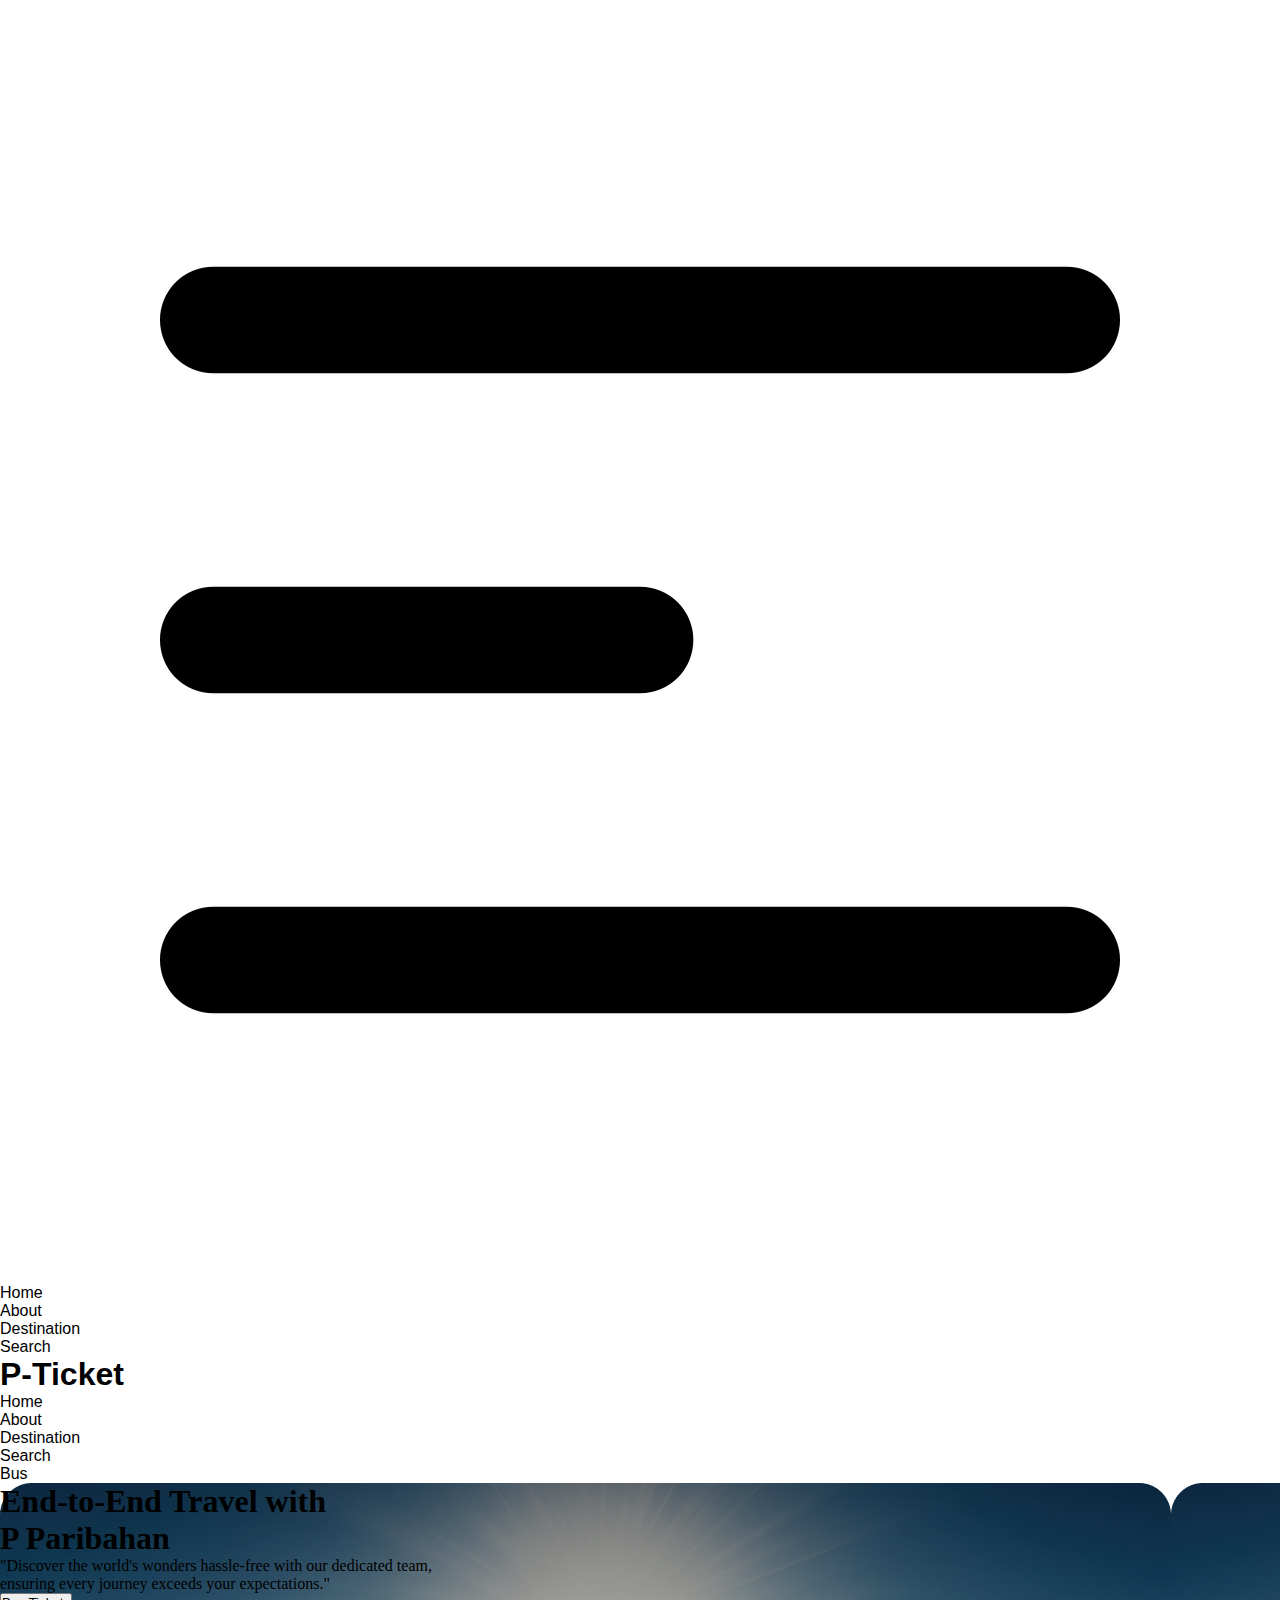
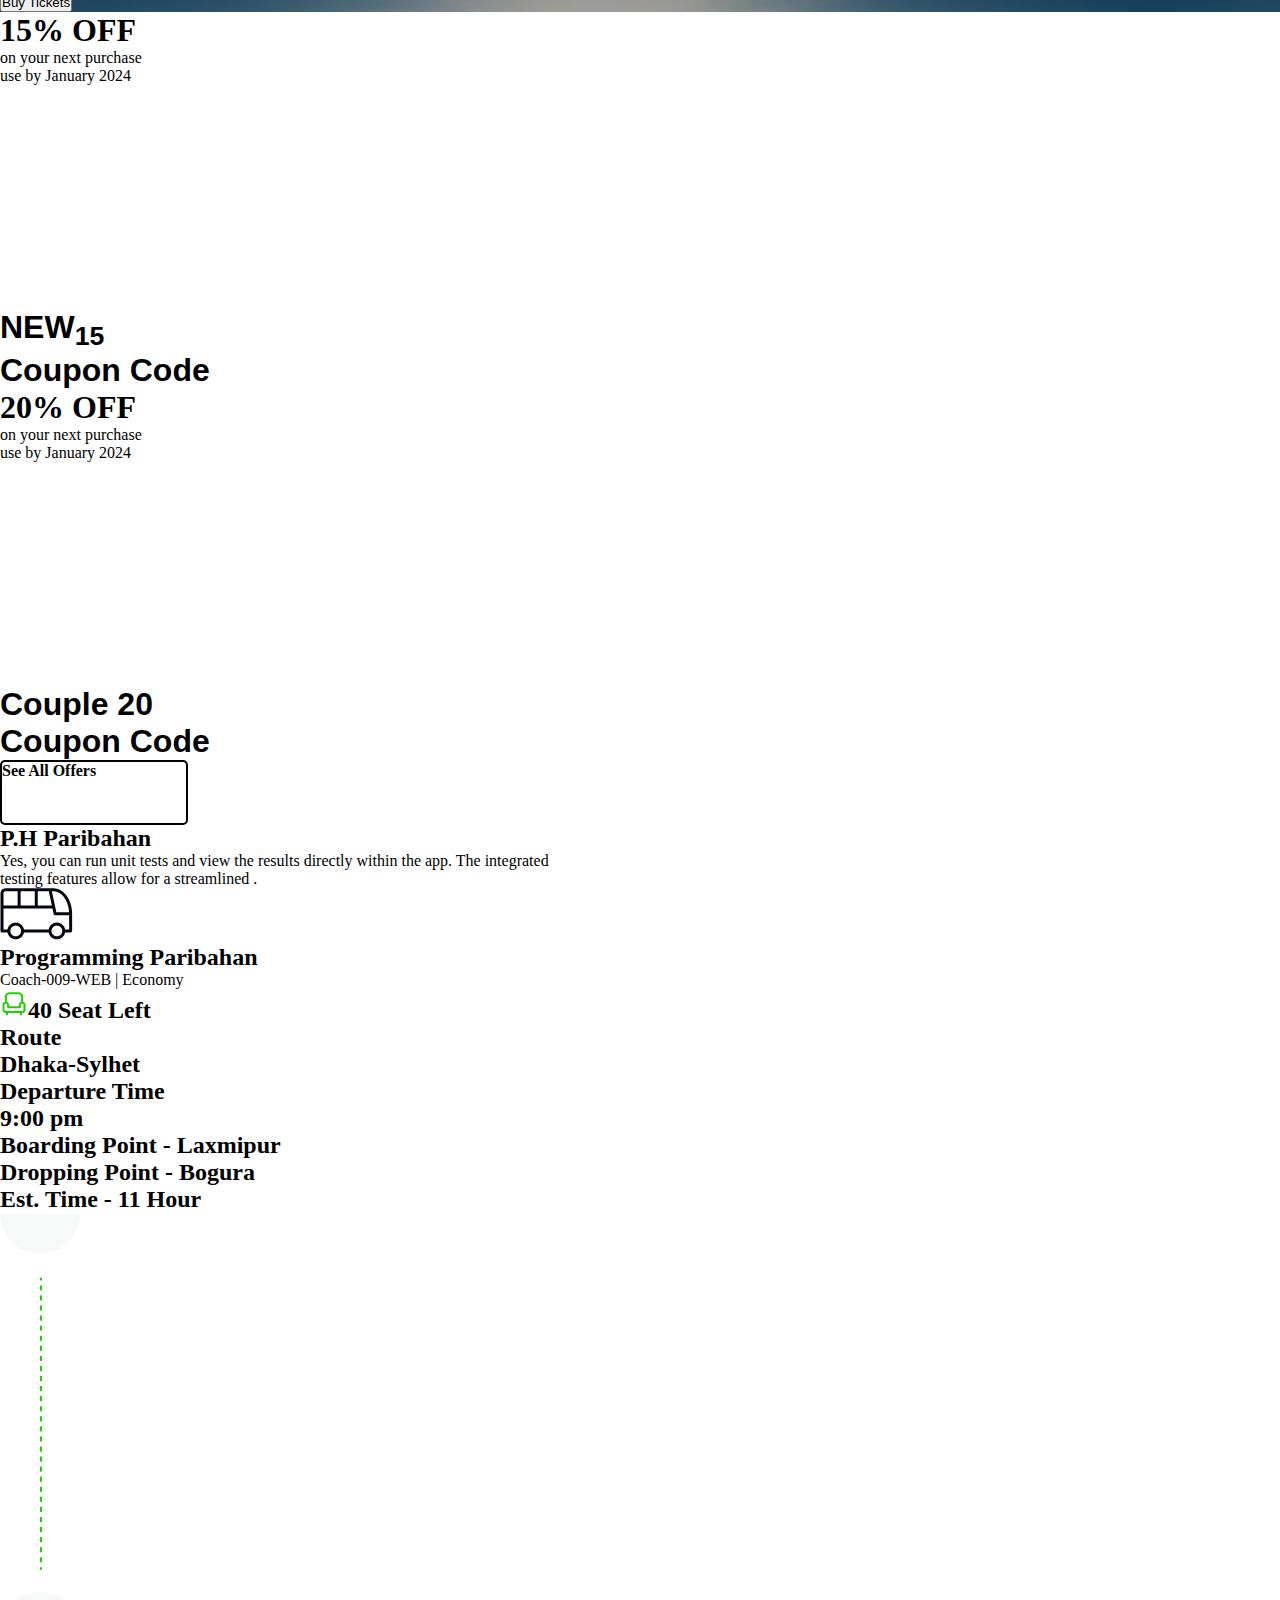
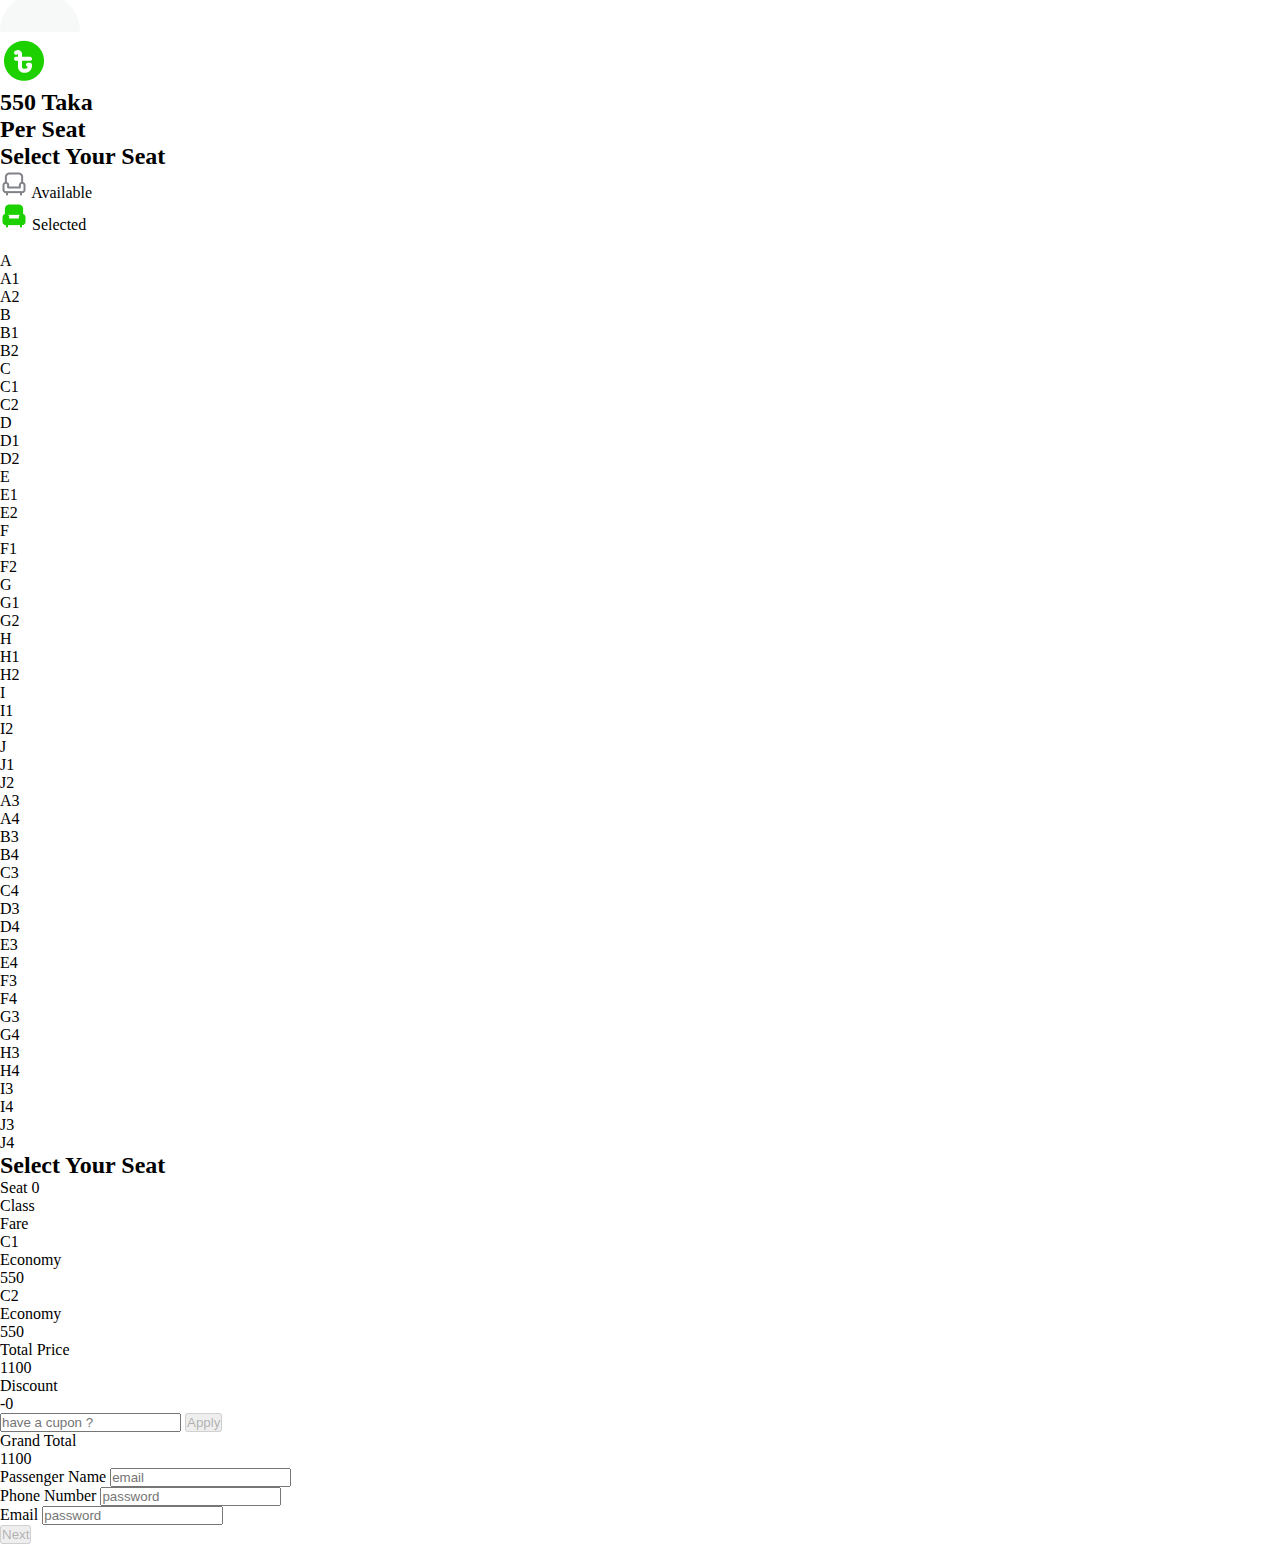
==== index.html @ 82c03786 "hedar and main section complete" ====
<!DOCTYPE html>
<html lang="en">
<head>
    <meta charset="UTF-8">
    <meta name="viewport" content="width=device-width, initial-scale=1.0">
    <title>Document</title>
    <!--daisy khalamma r tailwind css-->
    <link href="https://cdn.jsdelivr.net/npm/daisyui@4.7.2/dist/full.min.css" rel="stylesheet" type="text/css" />
    <script src="https://cdn.tailwindcss.com"></script>
    <!--Css link-->
    <link rel="stylesheet" href="styles/styles.css">
</head>
<body>
      <!--navbar-->
    <header class="container mx-auto px-14">
      <nav>
          <div class="navbar sm:mt-4 lg:mt-4 z-10 font-raleway ">
              <div class="flex-1">
                  <div class="dropdown">
                      <div tabindex="0" role="button" class="btn btn-ghost lg:hidden">
                          <svg xmlns="http://www.w3.org/2000/svg" class="h-5 w-5" fill="none" viewBox="0 0 24 24"
                              stroke="currentColor">
                              <path stroke-linecap="round" stroke-linejoin="round" stroke-width="2"
                                  d="M4 6h16M4 12h8m-8 6h16" />
                          </svg>
                      </div>
                      <ul tabindex="0"
                          class="menu menu-sm dropdown-content mt-3 z-[1] p-2 shadow  rounded-box w-52  text-base flex justify-center items-center ">
                          <li><a class="text-text-red">Home</a> </li>
                          <li><a>About</a></li>
                          <li><a>Destination</a></li>
                          <li><a>Search</a></li>
                      </ul>
                  </div>
                  <h1 class=" text-2xl lg:text-4xl font-extrabold text-[#030712] ">P-Ticket</h1>

              </div>
              <div class="navbar-center hidden lg:flex justify-between items-cente flex-1">

                  <ul class="menu menu-horizontal px-1 text-base text-[#030712B3] ">
                      <li><a>Home</a> </li>
                      <li><a>About</a></li>
                      <li><a>Destination</a></li>
                      <li><a>Search</a></li>
                  </ul>
              </div>
              <div
                  class="justify-center min-w-32 min-h-6 bg-[#1DD1001A] rounded-xl text-[#1DD100] h-10  flex font-bold  space-x-4 border">
                  <p class=" ">Bus</p>
                  <p><i class="fa-solid fa-bus"></i></p>
              </div>
          </div>
      </nav>
  </header>
  <!-- Navbar End -->
    <!-- banner section start -->
    <section class="banner-container container mx-auto px-10 py-5 mb-5">
        <div class="hero min-h-screen rounded-3xl" style="background-image: url(images/banner.png);">
            <div class=" bg-opacity-60"></div>
            <div class="hero-content text-center text-neutral-content">
                <div class=" space-y-4 text-[#FFFFFF] ">
                    <h1 class="mb-5 text-6xl font-extrabold ">End-to-End Travel with
                        <br>
                        <span class="text-[#1DD100]">P Paribahan</span>
                    </h1>
                    <p class="mb-5">"Discover the world's wonders hassle-free with our dedicated team, <br>ensuring
                        every journey exceeds your expectations."</p>
                    <button class="btn px-5  font-bold text-[#030712] text-xl border-none bg-[#1DD100] ">Buy Tickets</button>
                </div>
            </div>
        </div>

    </section>
    <!-- banner section end -->
    <section class="flex flex-row justify-center items-center container mx-auto px-10 py-5 mb-5 gap-6">
        <!-- Best offers start-->
        <div class="flex flex-1  justify-center items-center rounded-3xl bg-[#FFBF0F] ">
            <div class=".font-inter text-start p-3 m-3 items-center">
                <h1 class="text-[#030712CC] font-black text-4xl">15% OFF </h1>
                <p class="font-semibold text-xl text-[#030712CC]">on your next purchase <br>
                </p>
                <p><span class="text-[#03071280] font-medium ">use by January 2024</span></p>
            </div>
            <img src="images/cupon-devider.png" alt="">

            <div class="font-raleway justify-center items-center ">
                <h1 class="font-bold text-3xl text-[#030712]">NEW<sub>15</sub> <br>
                    <span class="text-[#03071266] text-2xl font-medium ">Coupon Code</span></h1>
            </div>
        </div>
        <!-- second div -->
        <div class="flex flex-1  justify-center items-center rounded-3xl bg-[#F78C9C] ">
            <div class=".font-inter text-start p-3 m-3 items-center">
                <h1 class="text-[#030712CC] font-black text-4xl">20% OFF </h1>
                <p class="font-semibold text-xl text-[#030712CC]">on your next purchase <br>
                </p>
                <p><span class="text-[#03071280] font-medium ">use by January 2024</span></p>
            </div>
            <img src="images/cupon-devider.png" alt="">

            <div class="font-raleway justify-center items-center ">
                <h1 class="font-bold text-3xl text-[#030712]">Couple 20<br>
                    <span class="text-[#03071266] text-2xl font-medium ">Coupon Code</span></h1>
            </div>
        </div>
       <!-- Best offers end-->
    </section>
    <div class="Button-type m-auto border-[#1DD100]">
        <h4 class="flex mt-5 text-1xl text-green-500 font-bold justify-center items-center">See All Offers</h4>
    </div>
    <main class=" mx-auto w-[1440px] h-[2208px] bg-[#F7F8F8]">
        <div class="">
            <h2 class="font-bold text-2xl text-center ">P.H Paribahan</h2>
            <p class="text-[#6a6b6f] text-center">Yes, you can run unit tests and view the results directly within the app. The integrated <br> testing features allow for a streamlined .</p>
        </div>
         <!-- seat info -->
      <div
      class="w-11/12 mx-auto bg-white rounded-lg grid grid-cols-12 items-center"
    >
      <div class="col-span-9 p-5">
        <div
          class="bus-info-container flex justify-between items-center mb-5"
        >
          <div class="bus-name flex gap-5">
            <div class="logo">
              <img src="./images/bus-logo.png" alt="" />
            </div>
            <div class="bus-info">
              <h2 class="text-2xl font-bold">Programming Paribahan</h2>
              <p class="text-sm">Coach-009-WEB | Economy</p>
            </div>
          </div>

          <div class="seat-info">
            <h2
              class="flex items-center gap-1 bg-green-100 px-3 py-1 rounded-lg text-green-500"
            >
              <img src="./images/seat-green.png" alt="" /><span
                id="seat-available"
                >40</span
              >
              Seat Left
            </h2>
          </div>
        </div>

        <div class="destination-info bg-base-200 rounded-lg p-5">
          <div
            class="route flex justify-between border-dashed py-3 border-b-2 border-gray-200"
          >
            <h2>Route</h2>
            <h2 class="font-semibold">Dhaka-Sylhet</h2>
          </div>
          <div
            class="departure flex justify-between border-dashed py-3 border-b-2 border-gray-200"
          >
            <h2>Departure Time</h2>
            <h2 class="font-semibold">9:00 pm</h2>
          </div>
          <div class="summery flex justify-between py-3 gap-10 text-center">
            <h2 class="bg-gray-200 p-3 rounded-lg flex-1">
              Boarding Point - Laxmipur
            </h2>
            <h2 class="bg-gray-200 p-3 rounded-lg flex-1">
              Dropping Point - Bogura
            </h2>
            <h2 class="bg-gray-200 p-3 rounded-lg flex-1">
              Est. Time - 11 Hour
            </h2>
          </div>
        </div>
      </div>
      <div>
        <img
          class="h-auto max-w-[100px]"
          src="./images/info-devider.png"
          alt=""
        />
      </div>
      <div class="col-span-2 space-y-2">
        <div class="fare-img">
          <img src="./images/fare.png" alt="" />
        </div>
        <h2 class="text-2xl font-bold">550 Taka</h2>
        <h2 class="">Per Seat</h2>
      </div>
    </div>

    <div
      class="seat-interface w-11/12 bg-white rounded-lg mx-auto min-h-screen p-5"
    >
      <div class="grid grid-cols-12">
        <div class="col-span-7 border-dashed border-e-2 pe-5">
          <h2 class="text-2xl font-semibold mb-3">Select Your Seat</h2>
          <div
            class="indication flex mb-3 justify-between py-3 border-dashed border-t-2 border-b-2"
          >
            <div class="flex gap-5 items-center">
              <img src="./images/seat-gray.png" alt="" />
              <span>Available</span>
            </div>
            <div class="flex gap-5 items-center">
              <img src="./images/seat-green-filled.png" alt="" />
              <span class="text-xl text-green-500 font-medium">Selected</span>
            </div>
          </div>
          <div class="wheel text-right mb-3">
            <div class="btn bg-slate-300 px-10 ml-auto">
              <img
                src="https://img.icons8.com/?size=48&id=93752&format=png"
                class="w-5"
                alt=""
              />
            </div>
          </div>

          <div class="interface grid grid-cols-2 gap-5"></div>
          <div id="seats" class="flex justify-between">
            <div class="grid grid-cols-3 gap-5">
              <div id="A1" class="text-gray-500 px-10">A</div>
              <div id="A1" class="text-gray-500 btn px-10">A1</div>
              <div id="A2" class="text-gray-500 btn px-10">A2</div>
              <div id="B1" class="text-gray-500 px-10">B</div>
              <div id="B1" class="text-gray-500 btn px-10">B1</div>
              <div id="B2" class="text-gray-500 btn px-10">B2</div>
              <div id="C1" class="text-gray-500 px-10">C</div>
              <div id="C1" class="text-gray-500 btn px-10">C1</div>
              <div id="C2" class="text-gray-500 btn px-10">C2</div>
              <div id="D1" class="text-gray-500 px-10">D</div>
              <div id="D1" class="text-gray-500 btn px-10">D1</div>
              <div id="D2" class="text-gray-500 btn px-10">D2</div>
              <div id="E1" class="text-gray-500 px-10">E</div>
              <div id="E1" class="text-white bg-green-500 btn px-10">E1</div>
              <div id="E2" class="text-gray-500 btn px-10">E2</div>
              <div id="F1" class="text-gray-500 px-10">F</div>
              <div id="F1" class="text-gray-500 btn px-10">F1</div>
              <div id="F2" class="text-gray-500 btn px-10">F2</div>
              <div id="G1" class="text-gray-500 px-10">G</div>
              <div id="G1" class="text-gray-500 btn px-10">G1</div>
              <div id="G2" class="text-white bg-green-500 btn px-10">G2</div>
              <div id="H1" class="text-gray-500 px-10">H</div>
              <div id="H1" class="text-gray-500 btn px-10">H1</div>
              <div id="H2" class="text-gray-500 btn px-10">H2</div>
              <div id="I1" class="text-gray-500 px-10">I</div>
              <div id="I1" class="text-gray-500 btn px-10">I1</div>
              <div id="I2" class="text-gray-500 btn px-10">I2</div>
              <div id="J1" class="text-gray-500 px-10">J</div>
              <div id="J1" class="text-gray-500 btn px-10">J1</div>
              <div id="J2" class="text-gray-500 btn px-10">J2</div>
            </div>
            <div class="grid grid-cols-2 gap-5">
              <div id="A3" class="text-gray-500 btn px-10">A3</div>
              <div id="A4" class="text-gray-500 btn px-10">A4</div>
              <div id="B3" class="text-gray-500 btn px-10">B3</div>
              <div id="B4" class="text-gray-500 btn px-10">B4</div>
              <div id="C3" class="text-gray-500 btn px-10">C3</div>
              <div id="C4" class="text-gray-500 btn px-10">C4</div>
              <div id="D3" class="text-white bg-green-500 btn px-10">D3</div>
              <div id="D4" class="text-gray-500 btn px-10">D4</div>
              <div id="E3" class="text-gray-500 btn px-10">E3</div>
              <div id="E4" class="text-gray-500 btn px-10">E4</div>
              <div id="F3" class="text-gray-500 btn px-10">F3</div>
              <div id="F4" class="text-gray-500 btn px-10">F4</div>
              <div id="G3" class="text-gray-500 btn px-10">G3</div>
              <div id="G4" class="text-gray-500 btn px-10">G4</div>
              <div id="H3" class="text-gray-500 btn px-10">H3</div>
              <div id="H4" class="text-gray-500 btn px-10">H4</div>
              <div id="I3" class="text-gray-500 btn px-10">I3</div>
              <div id="I4" class="text-gray-500 btn px-10">I4</div>
              <div id="J3" class="text-gray-500 btn px-10">J3</div>
              <div id="J4" class="text-gray-500 btn px-10">J4</div>
            </div>
          </div>
        </div>
        <div class="col-span-5 p-5">
          <h2 class="text-2xl font-semibold mb-3">Select Your Seat</h2>

          <div
            id="booking-info"
            class="ticket-info bg-gray-100 p-5 rounded-lg space-y-3"
          >
            <div class="flex border-dashed border-b-2 py-3">
              <p class="flex-1 text-lg font-medium">
                Seat
                <span class="badge bg-green-500 text-white badge-sm">0</span>
              </p>
              <p class="flex-1 text-lg font-medium">Class</p>
              <p class="text-right text-lg font-medium">Fare</p>
            </div>
            <!-- dynamic items will be added here  -->
            <div class="flex justify-between">
              <p>C1</p>
              <p>Economy</p>
              <p>550</p>
            </div>
            <div class="flex justify-between">
              <p>C2</p>
              <p>Economy</p>
              <p>550</p>
            </div>
            <!-- total price  -->
            <div class="flex justify-between border-t-2 border-dashed">
              <p class="font-semibold">Total Price</p>
              <p class="text-lg font-medium">1100</p>
            </div>
            <div class="flex hidden text-sm text-red-500 justify-between">
              <p class="font-semibold">Discount</p>
              <p>-0</p>
            </div>
            <div class="relative">
              <input
                class="w-full px-4 py-3 outline-none rounded-lg"
                type="text"
                placeholder="have a cupon ?"
              />
              <button
                disabled
                class="btn absolute right-2 top-2 bg-green-500 btn-sm"
              >
                Apply
              </button>
            </div>

            <div class="flex justify-between border-t-2 border-dashed">
              <p class="font-semibold">Grand Total</p>
              <p class="text-lg font-medium">1100</p>
            </div>
          </div>

          <div class="form my-3 space-y-5">
            <div class="form-control">
              <label class="label">
                <span class="label-text text-lg font-medium">Passenger Name</span>
              </label>
              <input
                type="email"
                placeholder="email"
                class="input input-bordered"
                required
              />
            </div>
            <div class="form-control">
              <label class="label">
                <span class="label-text text-lg font-medium">Phone Number</span>
              </label>
              <input
                type="text"
                placeholder="password"
                class="input input-bordered"
                required
              />
              <div class="form-control">
                <label class="label">
                  <span class="label-text text-lg font-medium">Email</span>
                </label>
                <input
                  type="text"
                  placeholder="password"
                  class="input input-bordered"
                  required
                />
              </div>
              <div class="form-control mt-6">
                <button disabled class="btn bg-green-500 text-lg font-medium">
                  Next
                </button>
              </div>
            </div>
          </div>
        </div>
      </div>
    </div>
  </section>
    </main>
   

     
       
    
</body>
</html>
---- styles/styles.css ----
* {
    margin: 0;
    padding: 0;
    box-sizing: border-box;
    
}

/* Raleway google font */


@import url('https://fonts.googleapis.com/css2?family=Raleway:ital,wght@0,100..900;1,100..900&display=swap');

.font-raleway{
    font-family: "Raleway", sans-serif;
}



 /* inter  google font */
 
@import url('https://fonts.googleapis.com/css2?family=Inter:wght@100..900&display=swap');

.font-inter{
    font-family: "Inter", sans-serif;
}

.Button-type{
    border: 2px solid;
    width: 188px;
    height: 65px;
    border-radius: 5px;
}
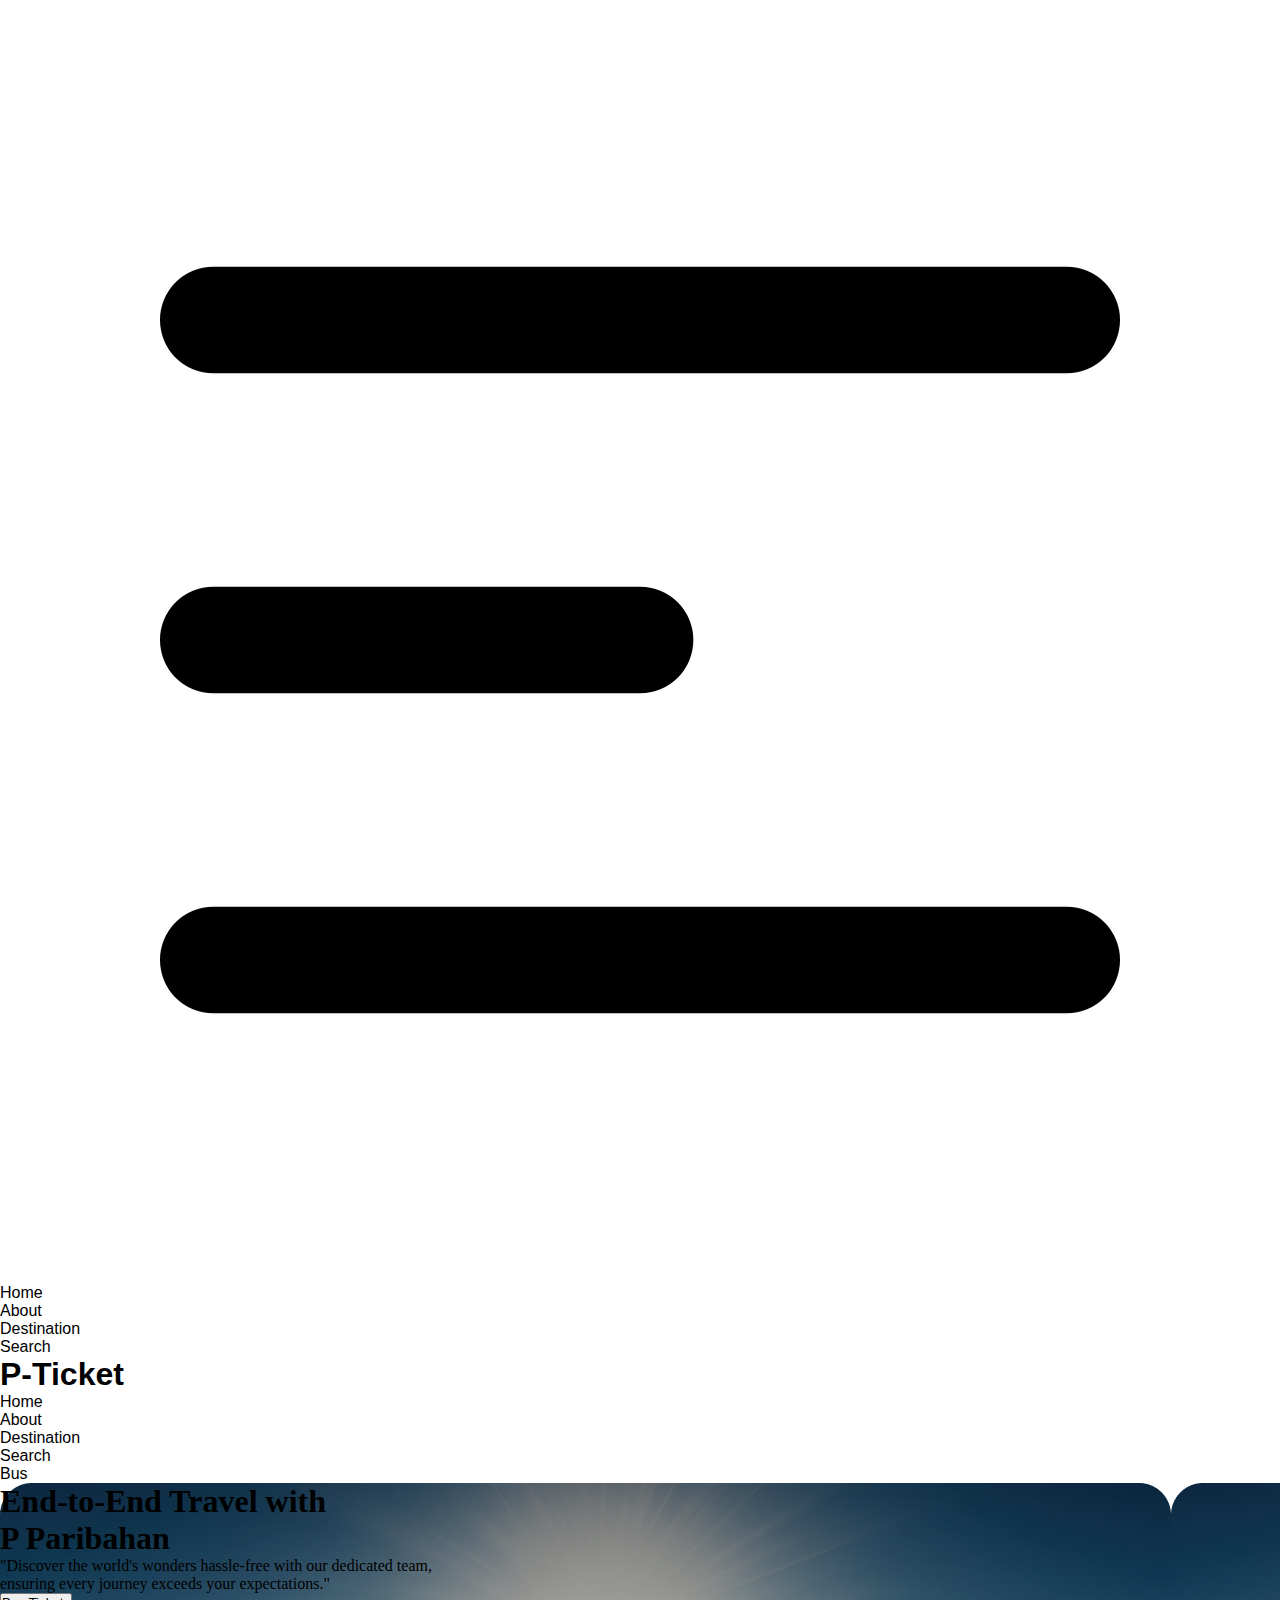
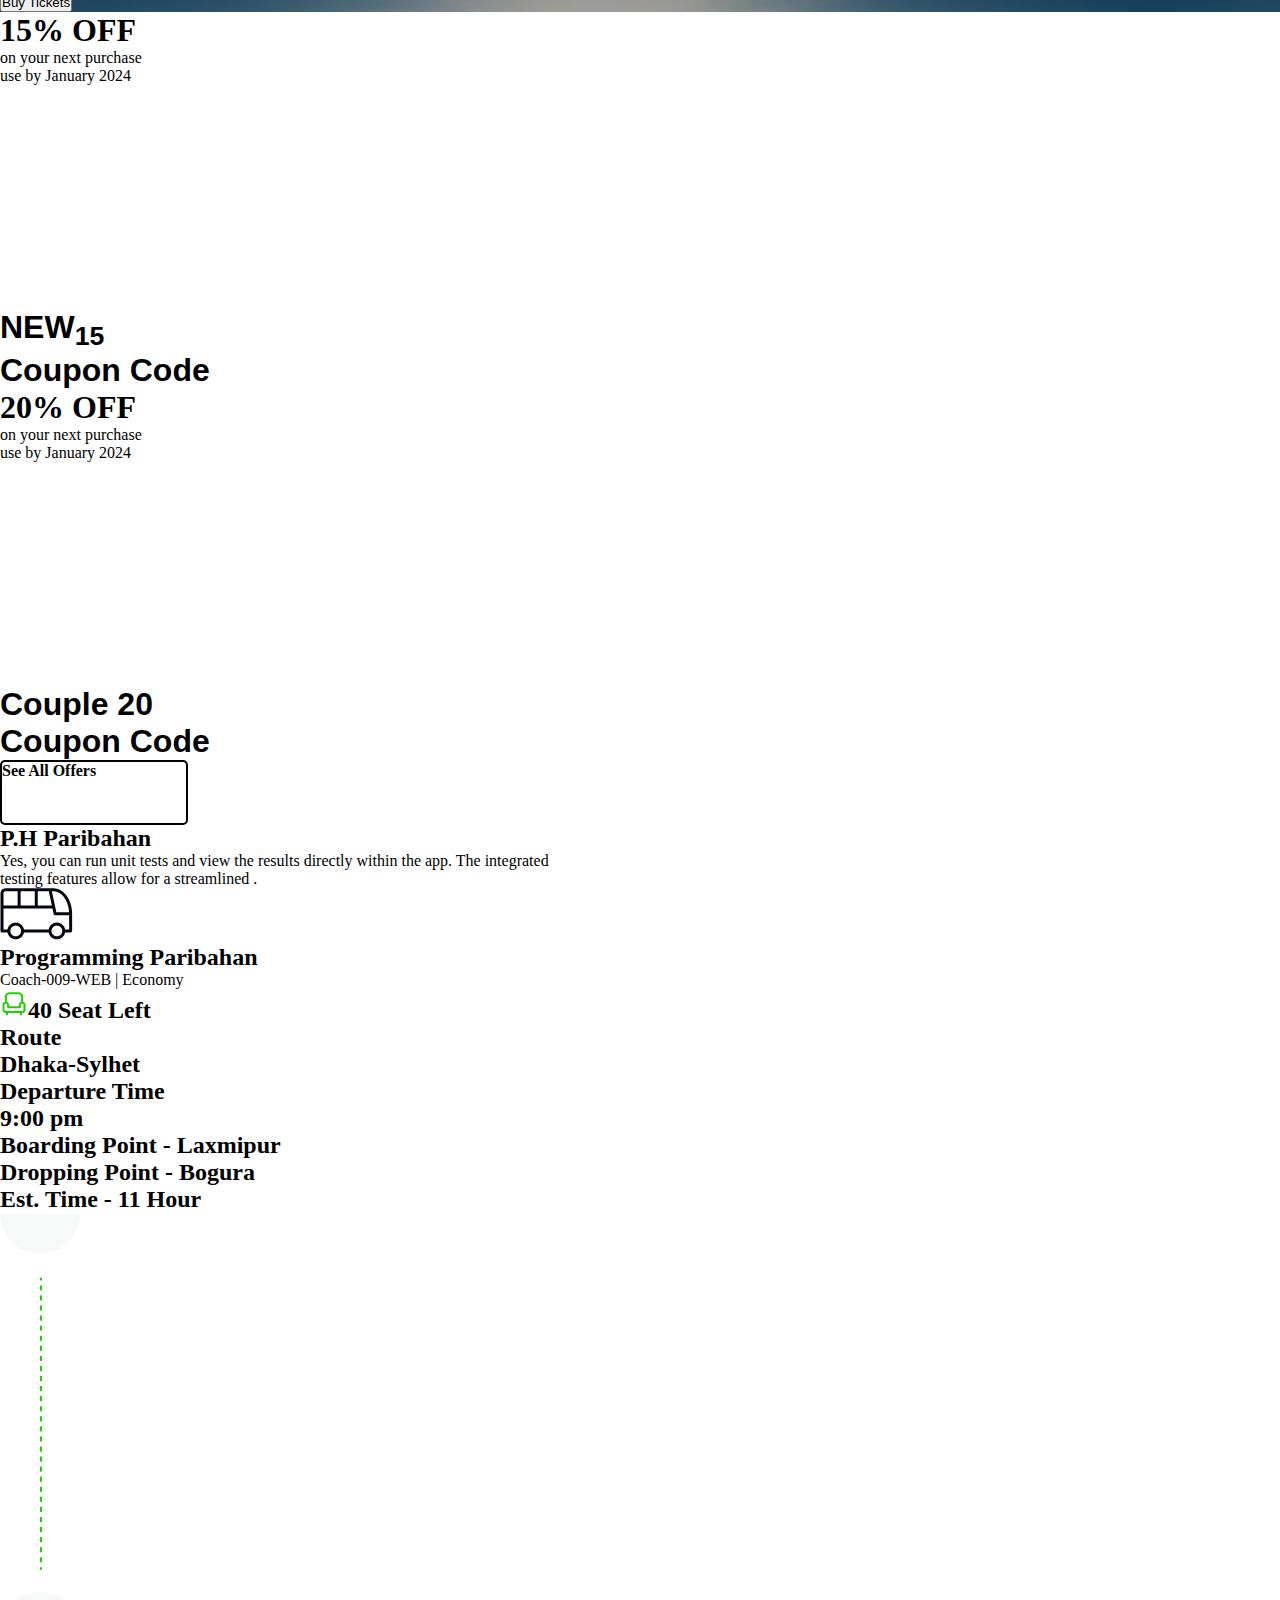
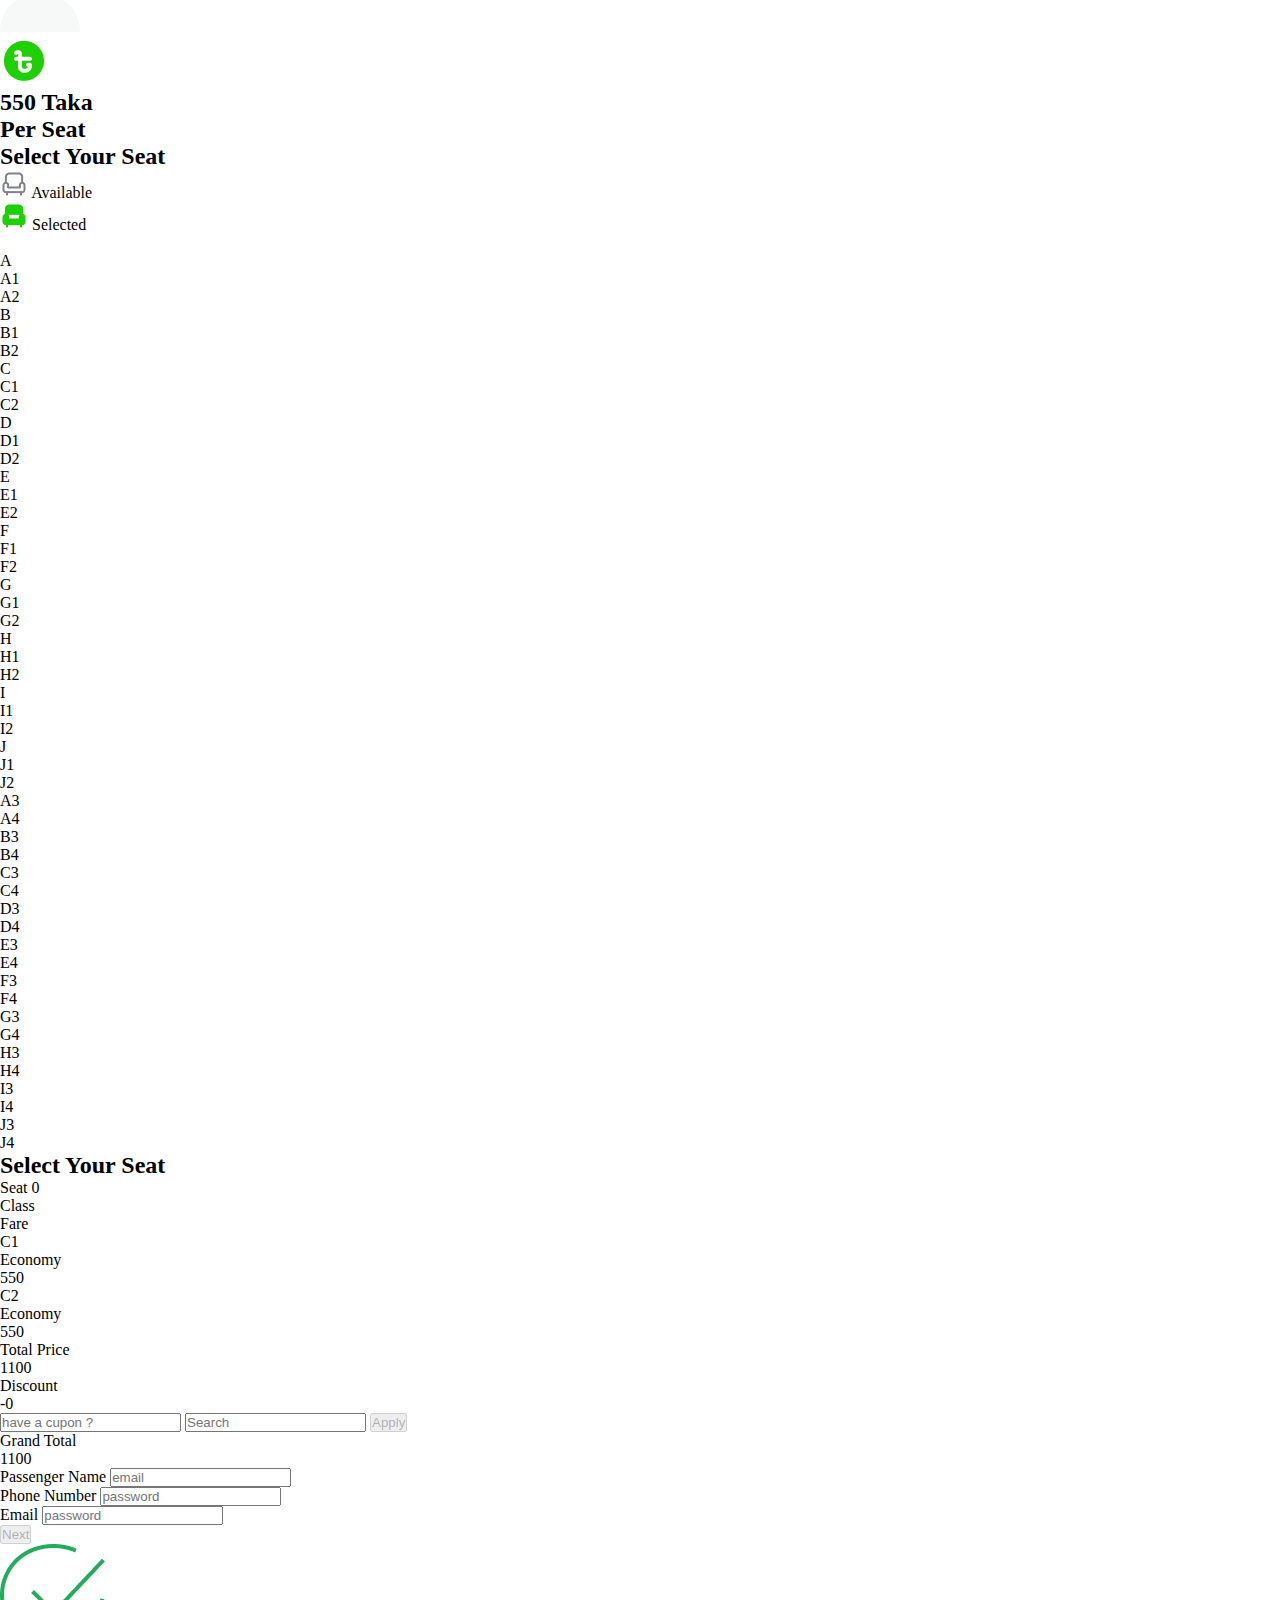
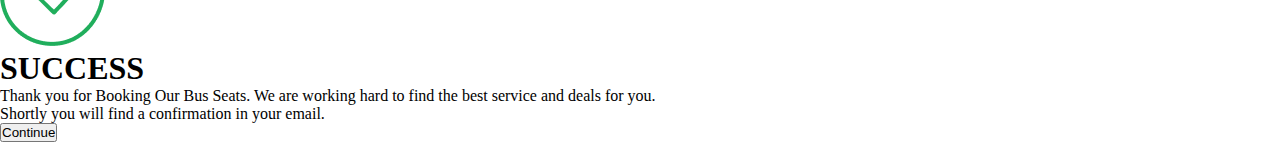
==== commit a56dbe66: "complete full Html" ====
--- a/index.html
+++ b/index.html
@@ -108,7 +108,7 @@
     <div class="Button-type m-auto border-[#1DD100]">
         <h4 class="flex mt-5 text-1xl text-green-500 font-bold justify-center items-center">See All Offers</h4>
     </div>
-    <main class=" mx-auto w-[1440px] h-[2208px] bg-[#F7F8F8]">
+    <main class=" mx-auto w-[1200px] h-[1508px] bg-[#F7F8F8] rounded-t-3xl gap-10">
         <div class="">
             <h2 class="font-bold text-2xl text-center ">P.H Paribahan</h2>
             <p class="text-[#6a6b6f] text-center">Yes, you can run unit tests and view the results directly within the app. The integrated <br> testing features allow for a streamlined .</p>
@@ -313,12 +313,15 @@
                 type="text"
                 placeholder="have a cupon ?"
               />
-              <button
+              <label class="input input-bordered flex items-center gap-2">
+                <input type="text" class="grow" placeholder="Search" />
+                <button
                 disabled
-                class="btn absolute right-2 top-2 bg-green-500 btn-sm"
+                class="btn absolute right-2 top-2 bg-green-400 btn-sm"
               >
                 Apply
               </button>
+              </label>
             </div>
 
             <div class="flex justify-between border-t-2 border-dashed">
@@ -360,17 +363,26 @@
                   required
                 />
               </div>
-              <div class="form-control mt-6">
-                <button disabled class="btn bg-green-500 text-lg font-medium">
-                  Next
-                </button>
-              </div>
+              <button disabled class="btn mt-5 bg-green-400 text-wh btn-success">
+                Next
+              </button>
             </div>
           </div>
         </div>
       </div>
     </div>
   </section>
+  <!--success result item-->
+  <div class="hero min-h-screen bg-base-200">
+    <div class="hero-content text-center">
+      <div class="max-w-md bg-white w-[800px] h-[380px] rounded-xl">
+        <img class="m-auto" src="./images/success.png" alt="">
+        <h1 class="text-2xl mt-5 font-bold text-emerald-500">SUCCESS</h1>
+        <p class="p-7 text-xl font-medium ">Thank you for Booking Our Bus Seats. We are working hard to find the best service and deals for you. <br> <span class="text-sm text-[#bcb8b8]">Shortly you will find a confirmation in your email.</span></p>
+        <button class=" w-[300px] font-medium rounded-3xl bg-green-500 border-none text-xl text-white btn">Continue</button>
+      </div>
+    </div>
+  </div>
     </main>
    
 
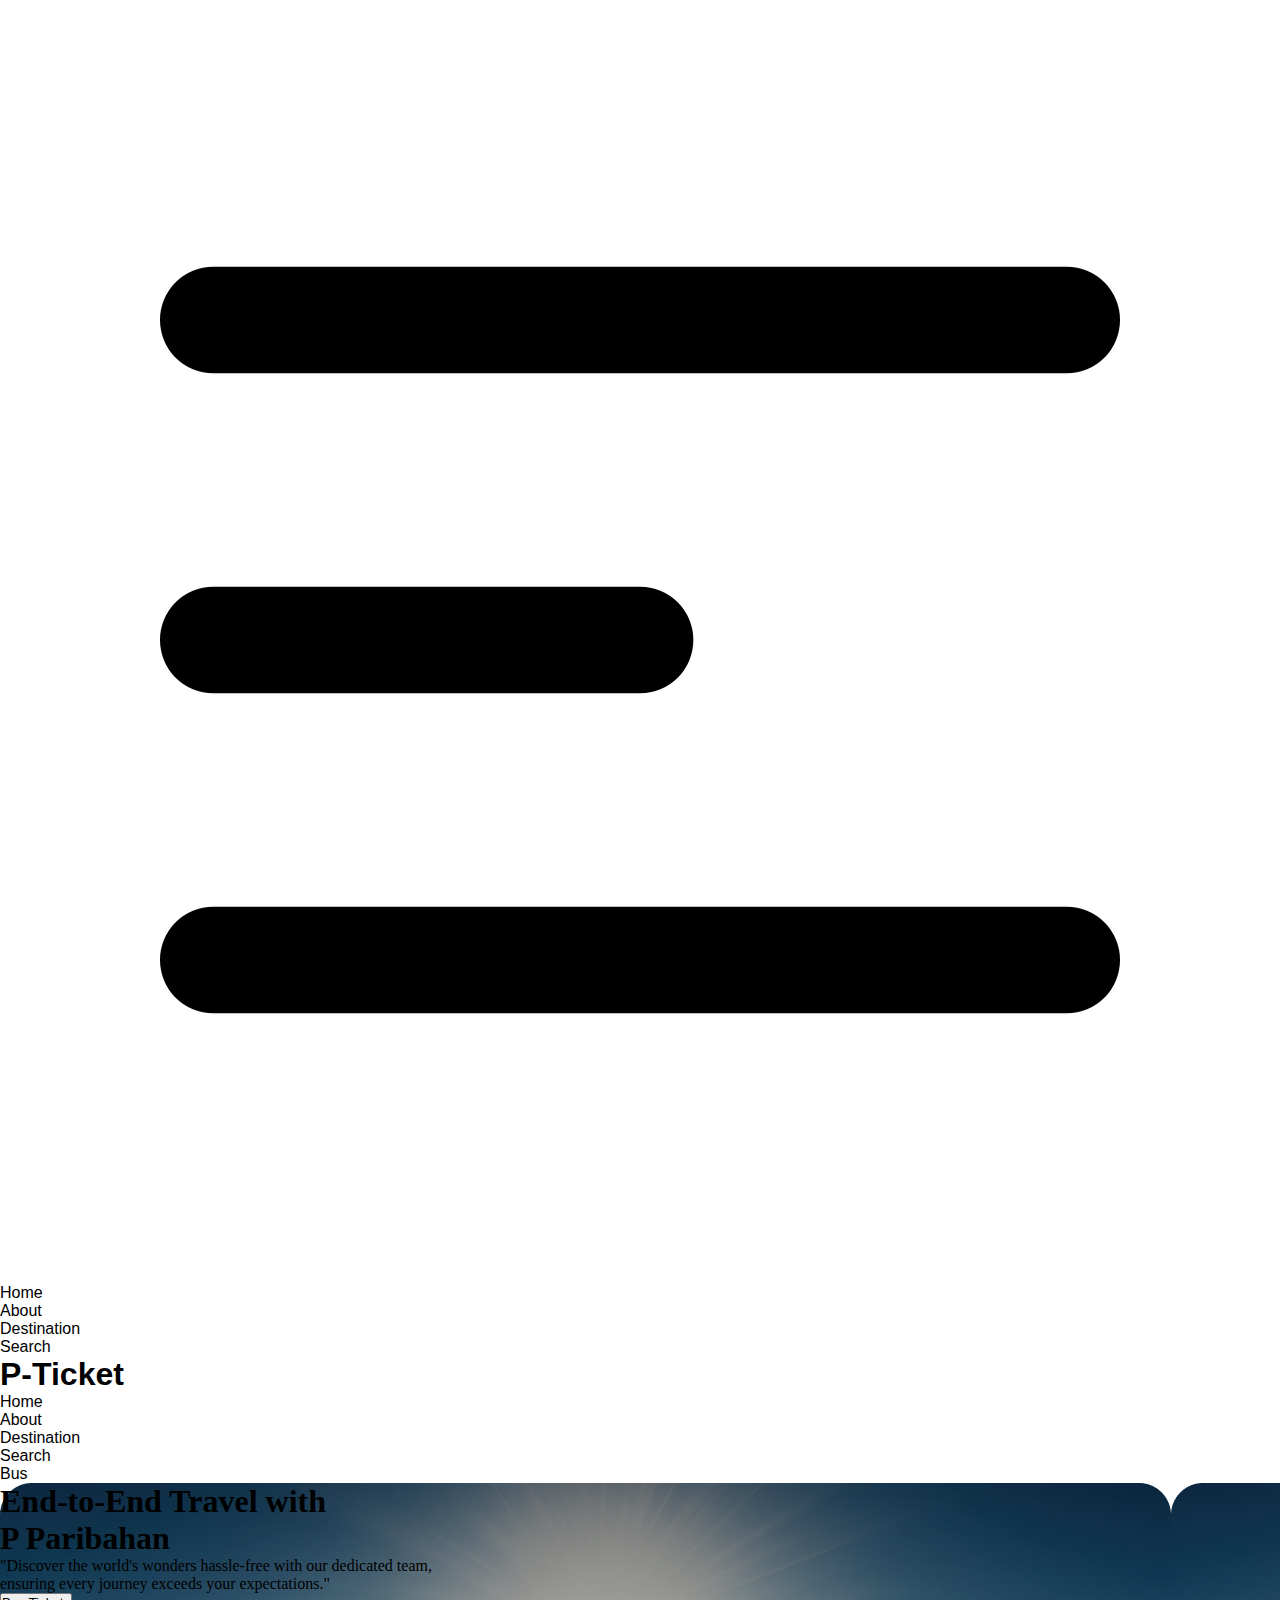
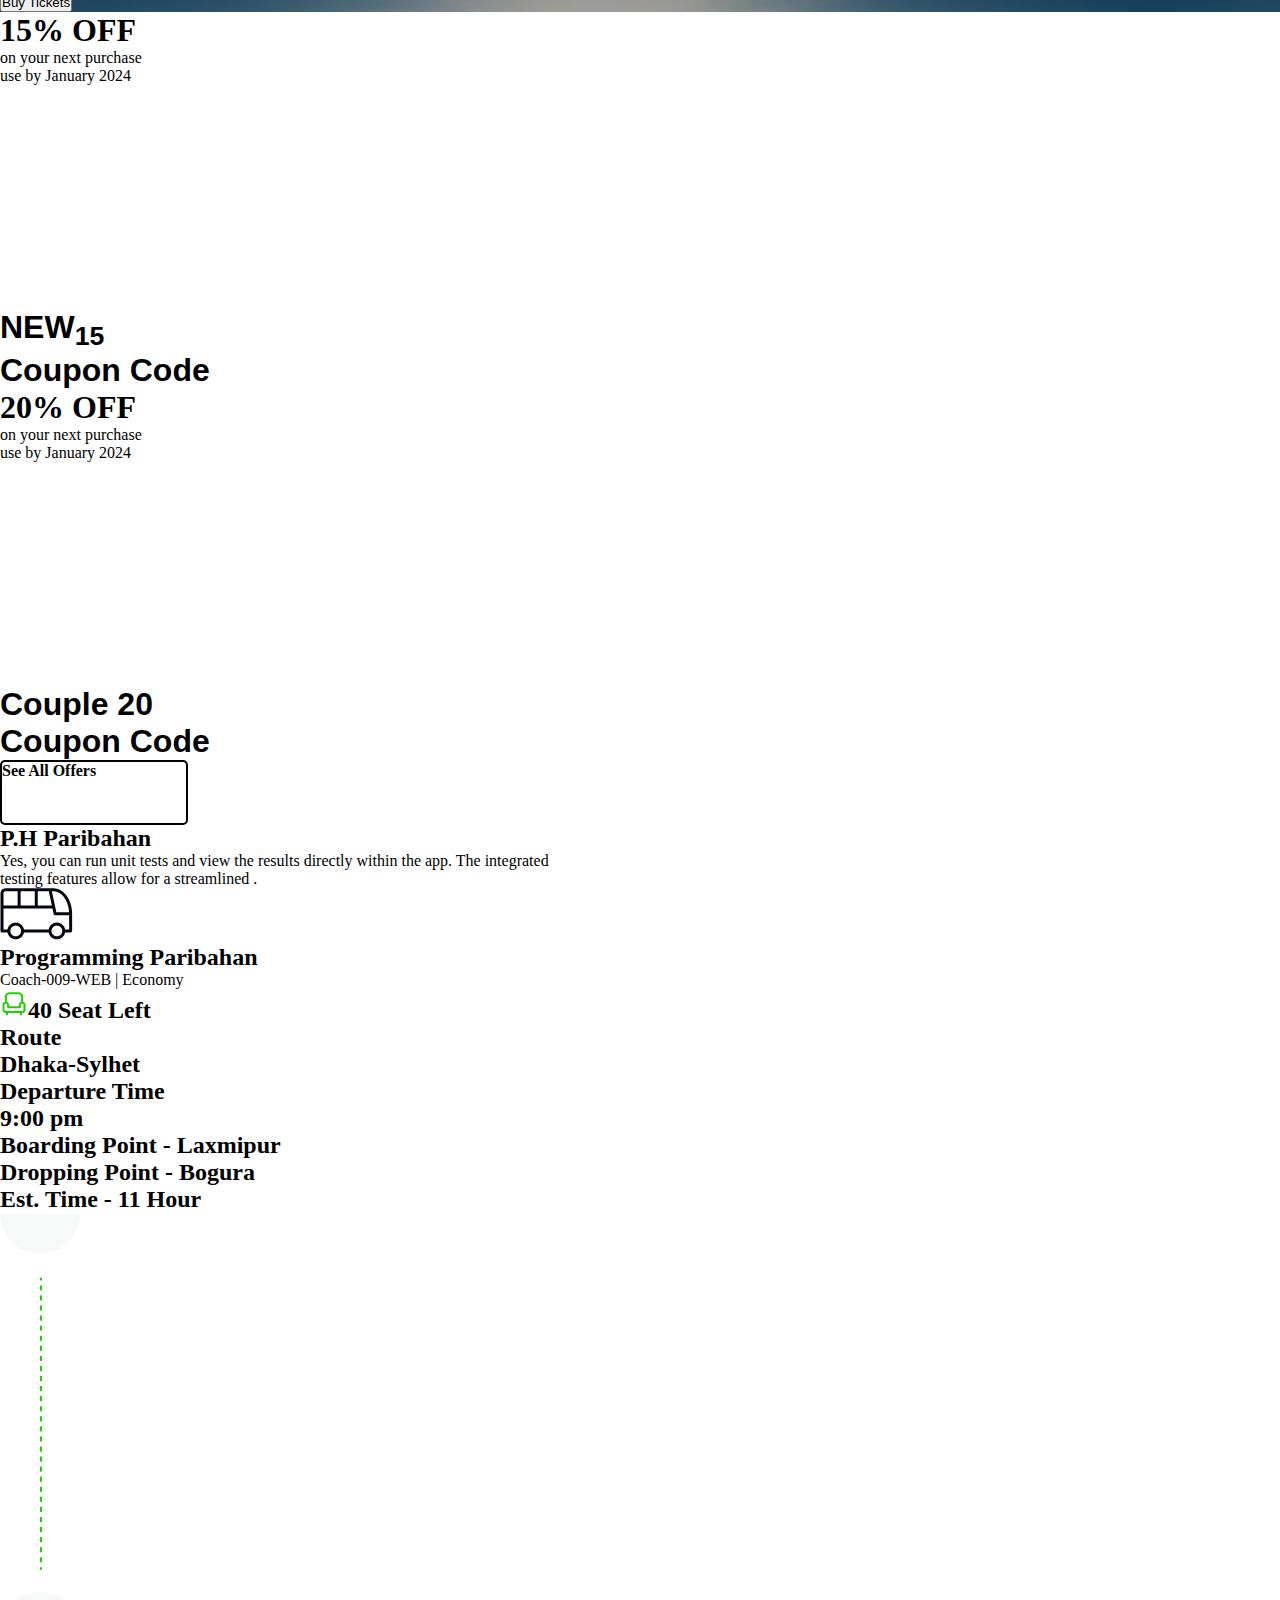
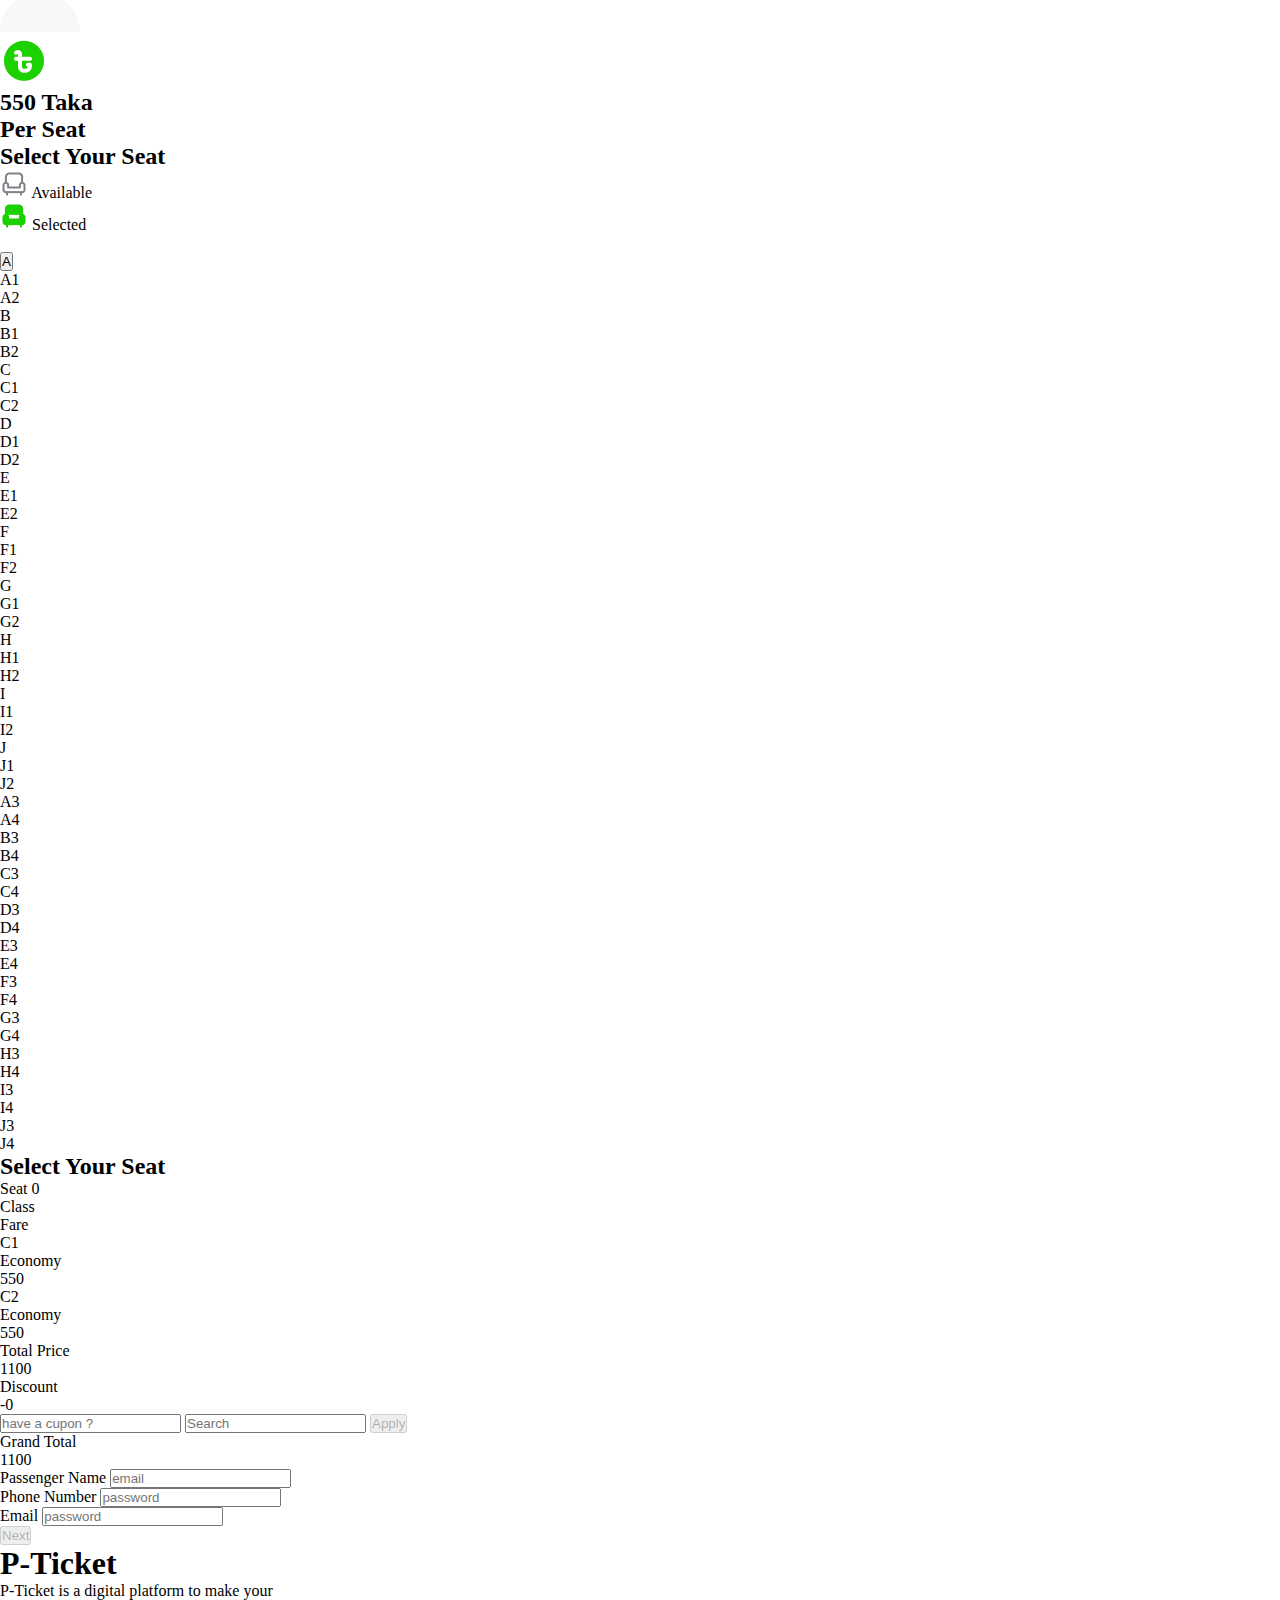
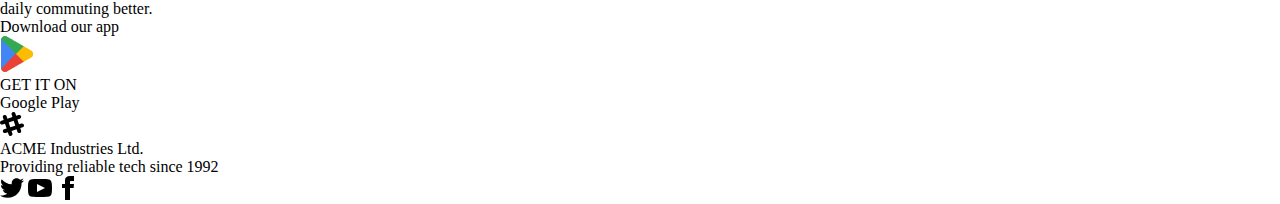
==== commit 91e8fbea: "complete design" ====
--- a/index.html
+++ b/index.html
@@ -215,9 +215,9 @@
           </div>
 
           <div class="interface grid grid-cols-2 gap-5"></div>
-          <div id="seats" class="flex justify-between">
+          <div onclick="handleClick()" id="seats" class="flex justify-between">
             <div class="grid grid-cols-3 gap-5">
-              <div id="A1" class="text-gray-500 px-10">A</div>
+              <button id="A1" class="text-gray-500 px-10 focus:bg-green-300">A</button>
               <div id="A1" class="text-gray-500 btn px-10">A1</div>
               <div id="A2" class="text-gray-500 btn px-10">A2</div>
               <div id="B1" class="text-gray-500 px-10">B</div>
@@ -372,22 +372,36 @@
       </div>
     </div>
   </section>
-  <!--success result item-->
-  <div class="hero min-h-screen bg-base-200">
-    <div class="hero-content text-center">
-      <div class="max-w-md bg-white w-[800px] h-[380px] rounded-xl">
-        <img class="m-auto" src="./images/success.png" alt="">
-        <h1 class="text-2xl mt-5 font-bold text-emerald-500">SUCCESS</h1>
-        <p class="p-7 text-xl font-medium ">Thank you for Booking Our Bus Seats. We are working hard to find the best service and deals for you. <br> <span class="text-sm text-[#bcb8b8]">Shortly you will find a confirmation in your email.</span></p>
-        <button class=" w-[300px] font-medium rounded-3xl bg-green-500 border-none text-xl text-white btn">Continue</button>
-      </div>
-    </div>
-  </div>
     </main>
-   
-
-     
-       
-    
+    <!--footer section start-->
+    <footer class="footer p-10 text-base-content">
+        <div>
+         <h1>P-Ticket</h1>
+        <p>P-Ticket is a digital platform to make your  <br>daily commuting better.</p>
+        </div>
+        
+         <div class="">
+             <p>Download our app</p>
+             <div class="flex">
+                 <img src="images/playstore.png" alt="">
+                 <p>GET IT ON <br> Google Play</p>
+             </div>
+         </div>
+       </footer> 
+       <footer class="footer px-10 py-4 border-t bg-base-200 text-base-content border-base-300">
+         <aside class="items-center grid-flow-col">
+           <svg width="24" height="24" viewBox="0 0 24 24" xmlns="http://www.w3.org/2000/svg" fill-rule="evenodd" clip-rule="evenodd" class="fill-current"><path d="M22.672 15.226l-2.432.811.841 2.515c.33 1.019-.209 2.127-1.23 2.456-1.15.325-2.148-.321-2.463-1.226l-.84-2.518-5.013 1.677.84 2.517c.391 1.203-.434 2.542-1.831 2.542-.88 0-1.601-.564-1.86-1.314l-.842-2.516-2.431.809c-1.135.328-2.145-.317-2.463-1.229-.329-1.018.211-2.127 1.231-2.456l2.432-.809-1.621-4.823-2.432.808c-1.355.384-2.558-.59-2.558-1.839 0-.817.509-1.582 1.327-1.846l2.433-.809-.842-2.515c-.33-1.02.211-2.129 1.232-2.458 1.02-.329 2.13.209 2.461 1.229l.842 2.515 5.011-1.677-.839-2.517c-.403-1.238.484-2.553 1.843-2.553.819 0 1.585.509 1.85 1.326l.841 2.517 2.431-.81c1.02-.33 2.131.211 2.461 1.229.332 1.018-.21 2.126-1.23 2.456l-2.433.809 1.622 4.823 2.433-.809c1.242-.401 2.557.484 2.557 1.838 0 .819-.51 1.583-1.328 1.847m-8.992-6.428l-5.01 1.675 1.619 4.828 5.011-1.674-1.62-4.829z"></path></svg>
+           <p>ACME Industries Ltd. <br>Providing reliable tech since 1992</p>
+         </aside> 
+         <nav class="md:place-self-center md:justify-self-end">
+           <div class="grid grid-flow-col gap-4">
+             <a><svg xmlns="http://www.w3.org/2000/svg" width="24" height="24" viewBox="0 0 24 24" class="fill-current"><path d="M24 4.557c-.883.392-1.832.656-2.828.775 1.017-.609 1.798-1.574 2.165-2.724-.951.564-2.005.974-3.127 1.195-.897-.957-2.178-1.555-3.594-1.555-3.179 0-5.515 2.966-4.797 6.045-4.091-.205-7.719-2.165-10.148-5.144-1.29 2.213-.669 5.108 1.523 6.574-.806-.026-1.566-.247-2.229-.616-.054 2.281 1.581 4.415 3.949 4.89-.693.188-1.452.232-2.224.084.626 1.956 2.444 3.379 4.6 3.419-2.07 1.623-4.678 2.348-7.29 2.04 2.179 1.397 4.768 2.212 7.548 2.212 9.142 0 14.307-7.721 13.995-14.646.962-.695 1.797-1.562 2.457-2.549z"></path></svg></a>
+             <a><svg xmlns="http://www.w3.org/2000/svg" width="24" height="24" viewBox="0 0 24 24" class="fill-current"><path d="M19.615 3.184c-3.604-.246-11.631-.245-15.23 0-3.897.266-4.356 2.62-4.385 8.816.029 6.185.484 8.549 4.385 8.816 3.6.245 11.626.246 15.23 0 3.897-.266 4.356-2.62 4.385-8.816-.029-6.185-.484-8.549-4.385-8.816zm-10.615 12.816v-8l8 3.993-8 4.007z"></path></svg></a>
+             <a><svg xmlns="http://www.w3.org/2000/svg" width="24" height="24" viewBox="0 0 24 24" class="fill-current"><path d="M9 8h-3v4h3v12h5v-12h3.642l.358-4h-4v-1.667c0-.955.192-1.333 1.115-1.333h2.885v-5h-3.808c-3.596 0-5.192 1.583-5.192 4.615v3.385z"></path></svg></a>
+           </div>
+         </nav>
+         <!--footer end-->
+       </footer>
+    <script src="js/connetion.js"></script>
 </body>
 </html>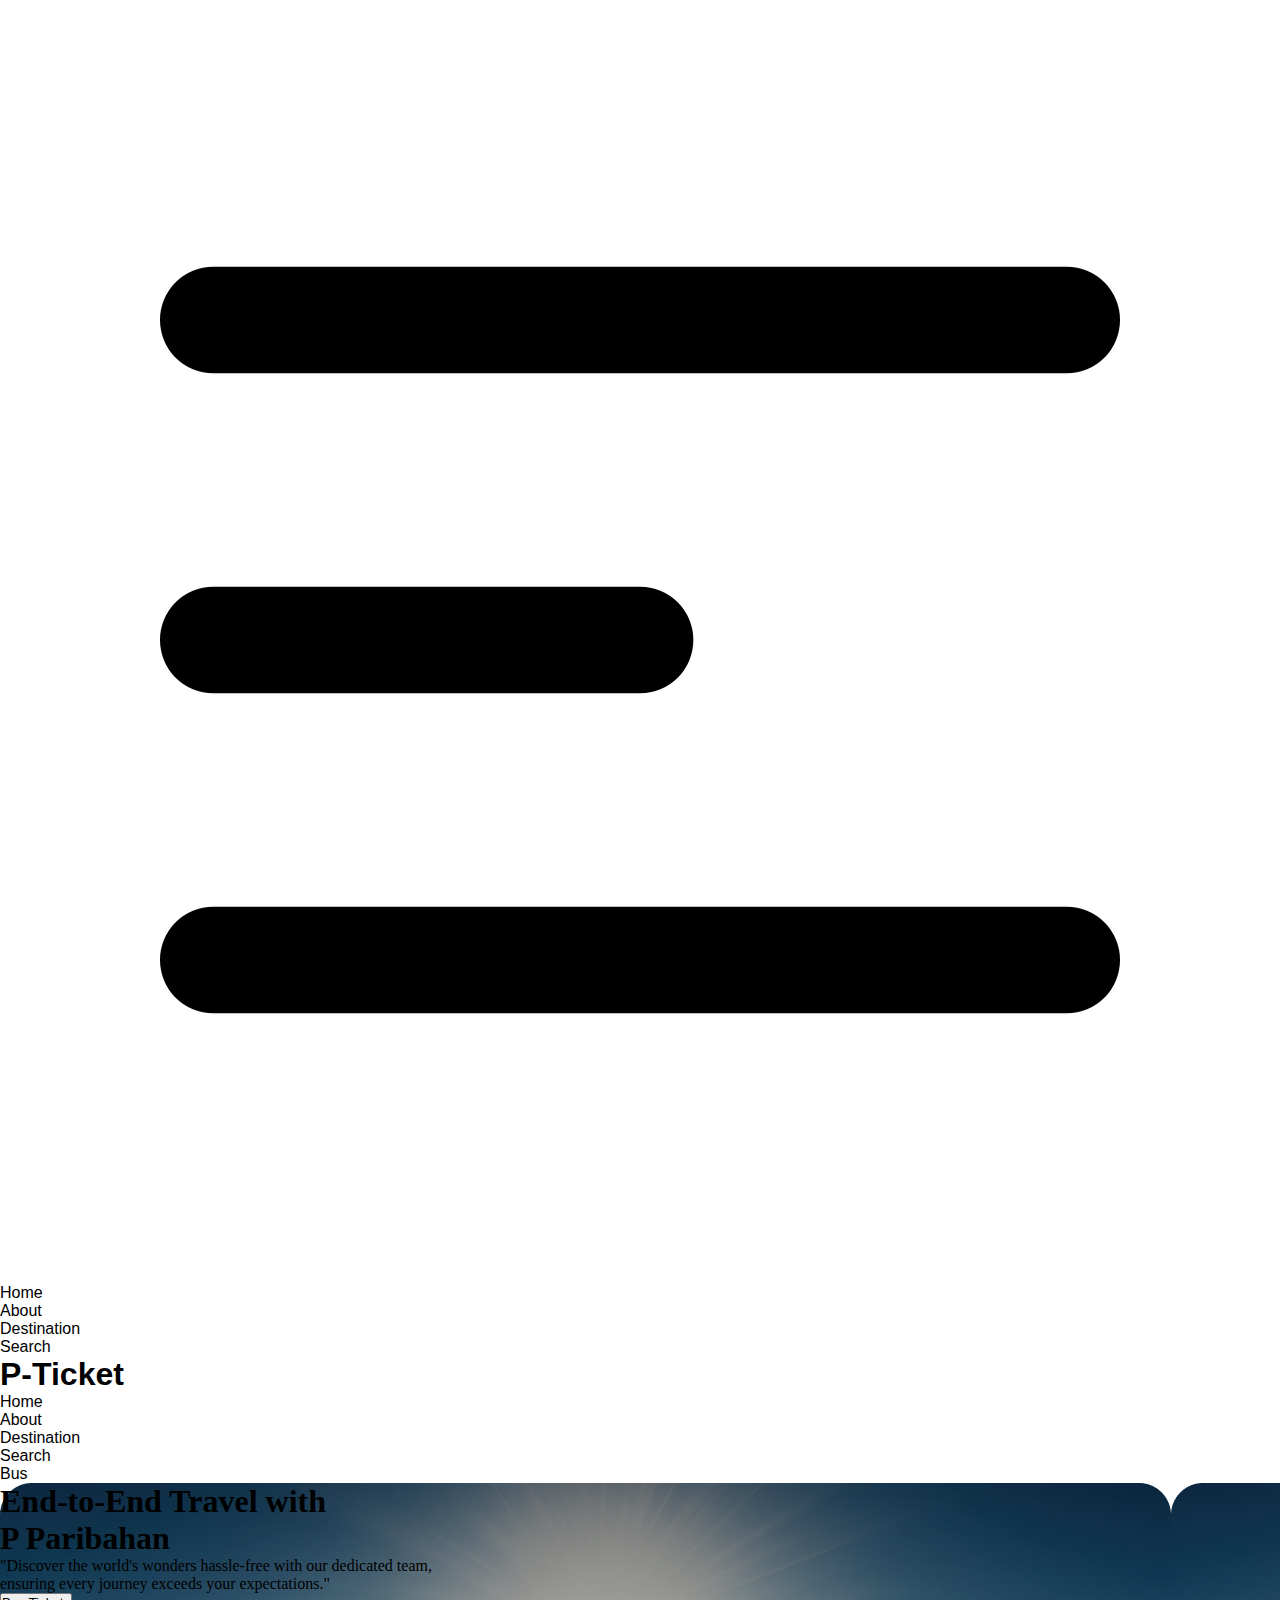
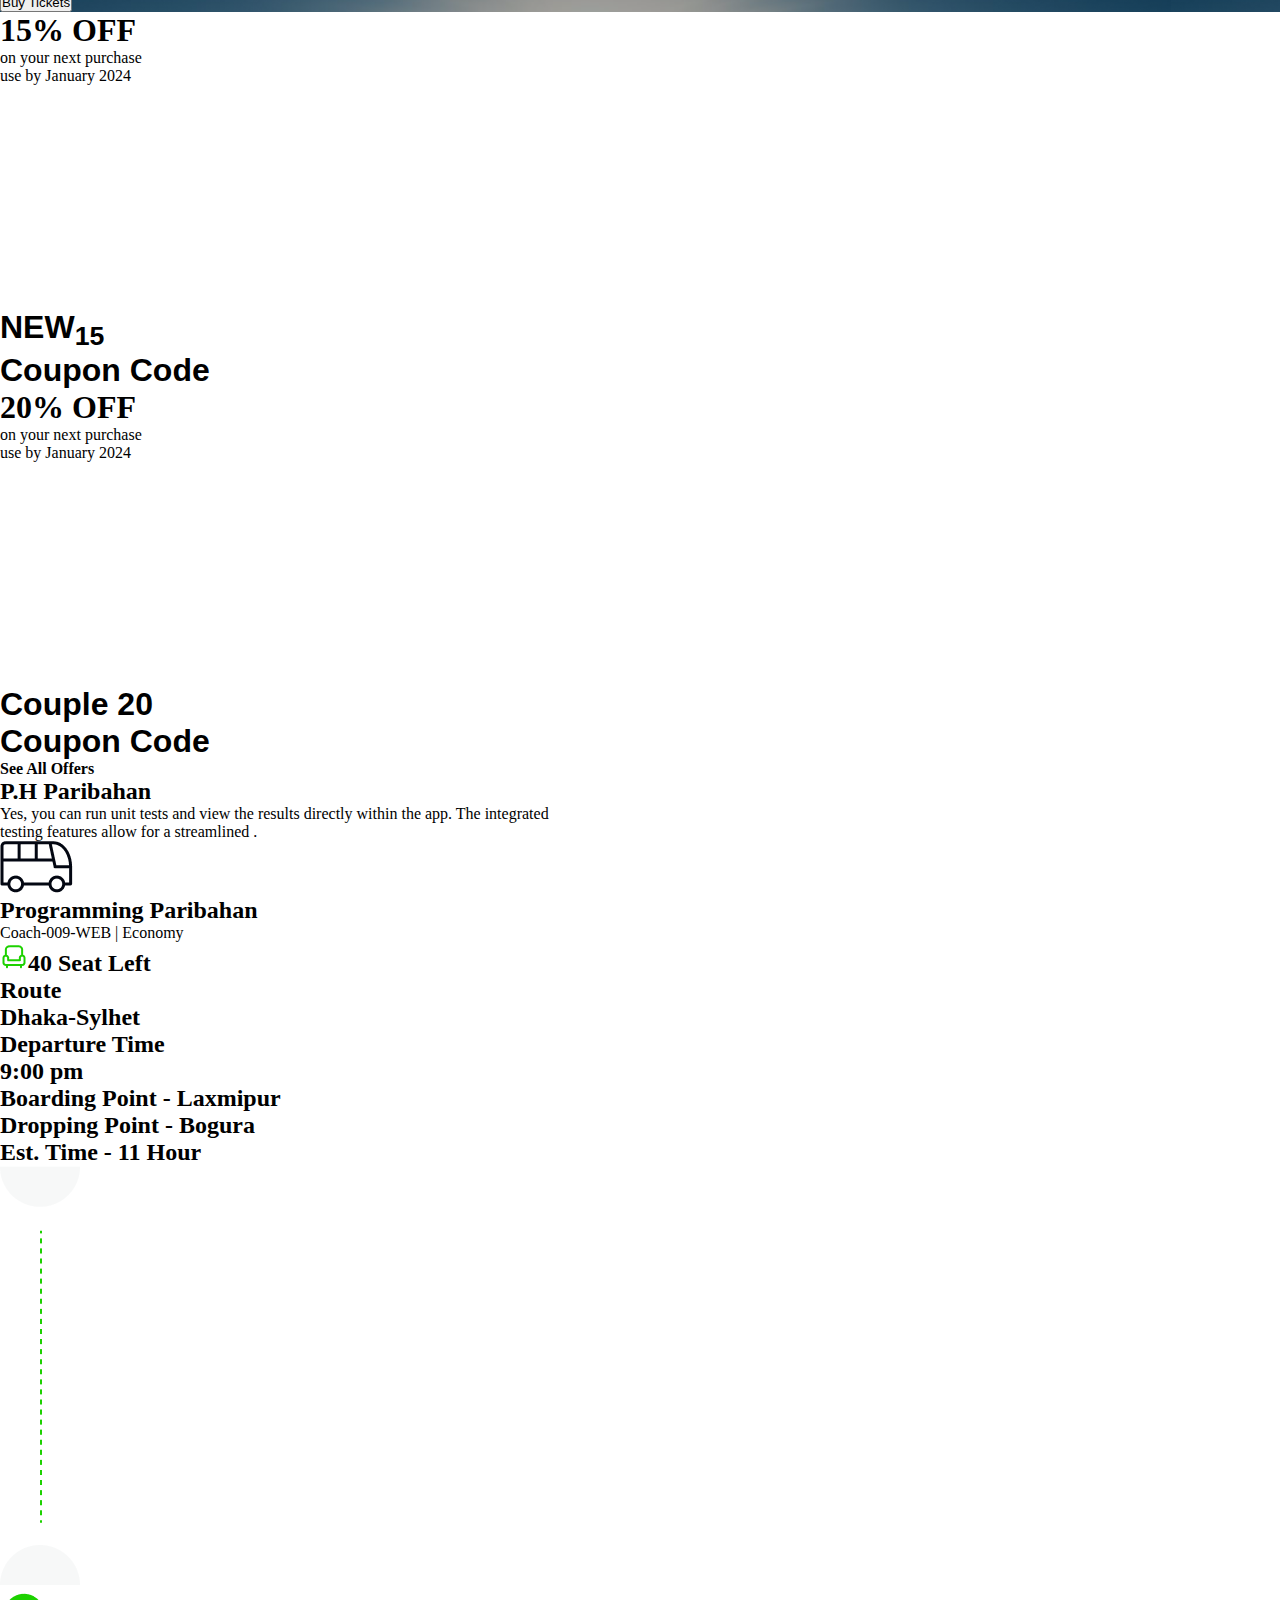
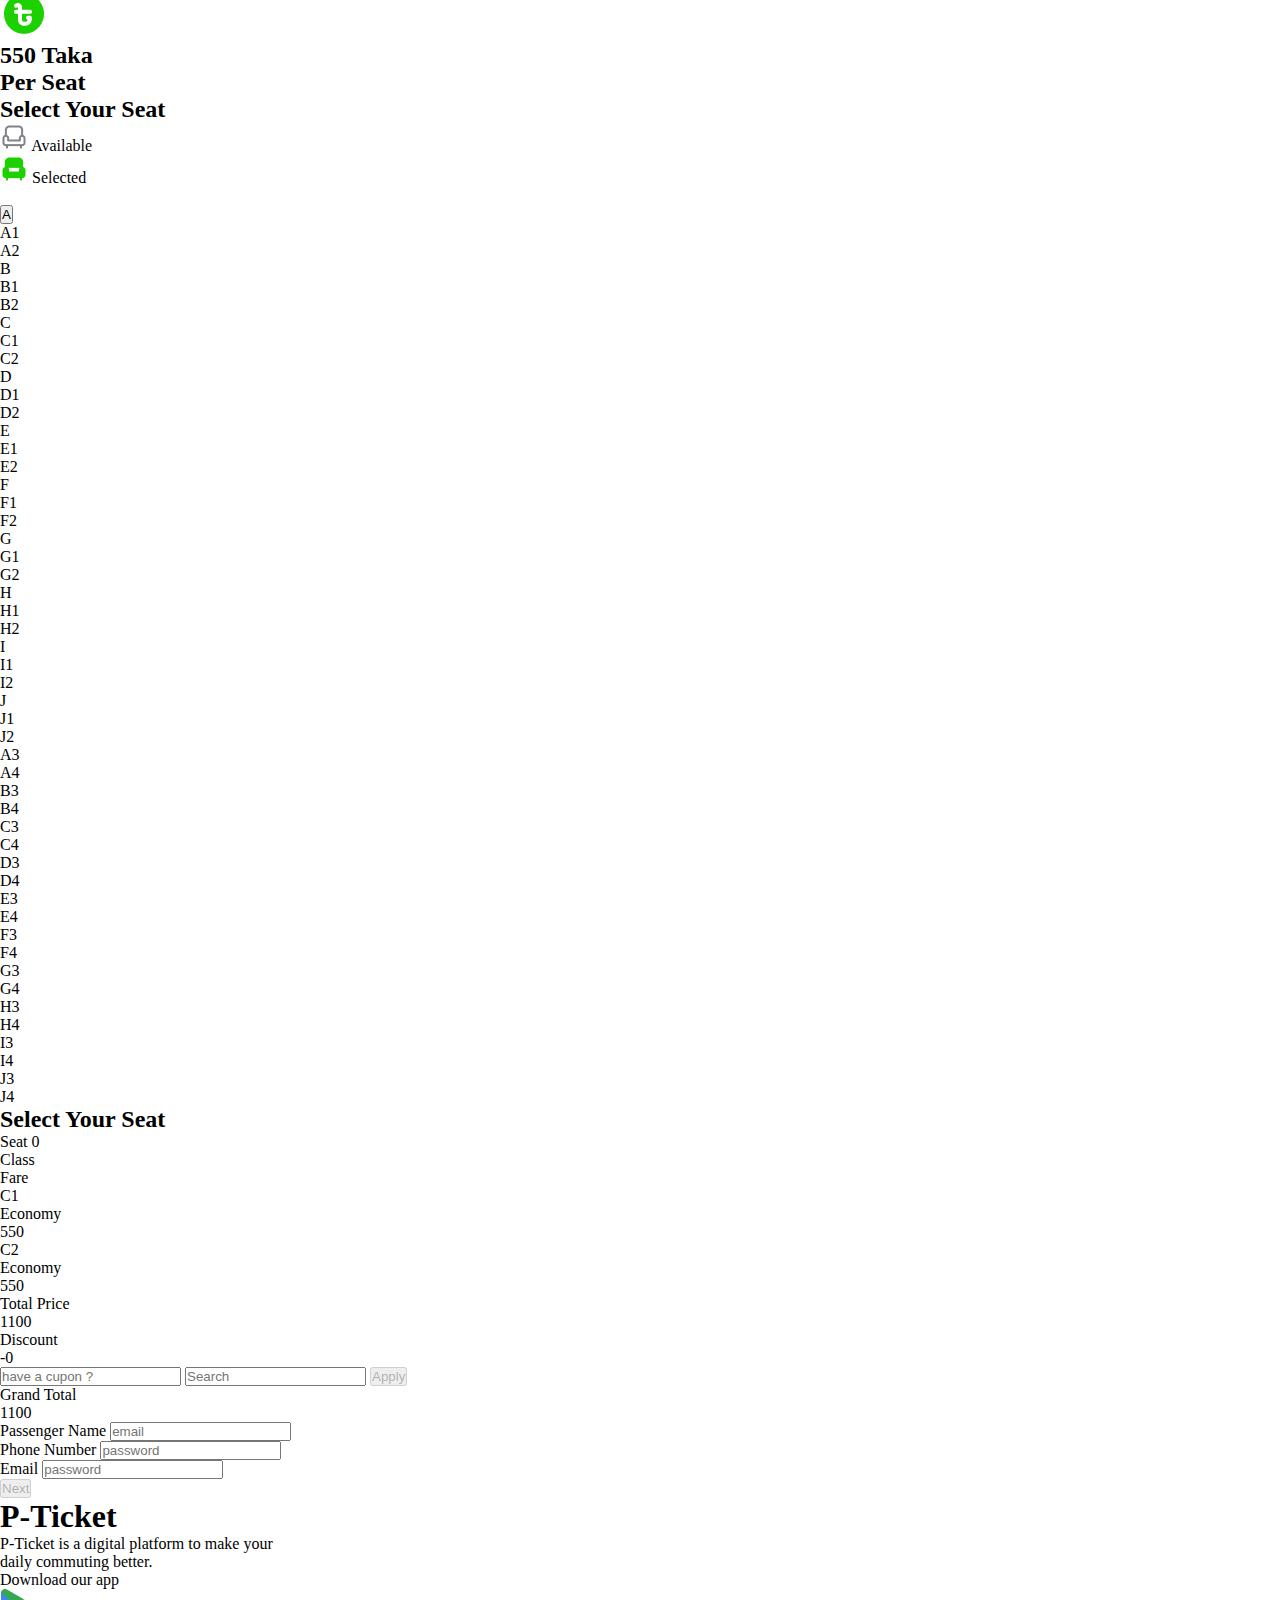
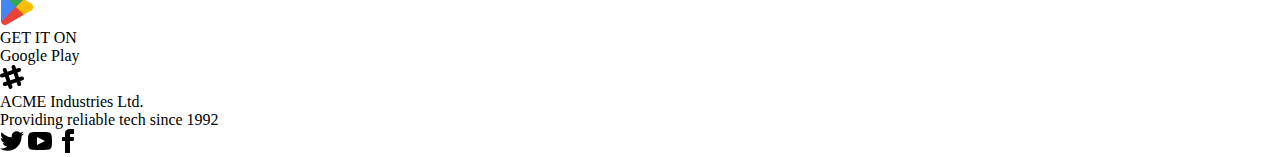
==== commit e00ac6b1: "this is my best try" ====
--- a/index.html
+++ b/index.html
@@ -3,7 +3,7 @@
 <head>
     <meta charset="UTF-8">
     <meta name="viewport" content="width=device-width, initial-scale=1.0">
-    <title>Document</title>
+    <title>Ticket Counter</title>
     <!--daisy khalamma r tailwind css-->
     <link href="https://cdn.jsdelivr.net/npm/daisyui@4.7.2/dist/full.min.css" rel="stylesheet" type="text/css" />
     <script src="https://cdn.tailwindcss.com"></script>
@@ -136,9 +136,8 @@
               class="flex items-center gap-1 bg-green-100 px-3 py-1 rounded-lg text-green-500"
             >
               <img src="./images/seat-green.png" alt="" /><span
-                id="seat-available"
-                >40</span
-              >
+                id="current-seat"
+                >40</span>
               Seat Left
             </h2>
           </div>
@@ -402,6 +401,6 @@
          </nav>
          <!--footer end-->
        </footer>
-    <script src="js/connetion.js"></script>
+    <script src="js/function.js"></script>
 </body>
 </html>--- a/styles/styles.css
+++ b/styles/styles.css
@@ -22,11 +22,4 @@
 
 .font-inter{
     font-family: "Inter", sans-serif;
-}
-
-.Button-type{
-    border: 2px solid;
-    width: 188px;
-    height: 65px;
-    border-radius: 5px;
 }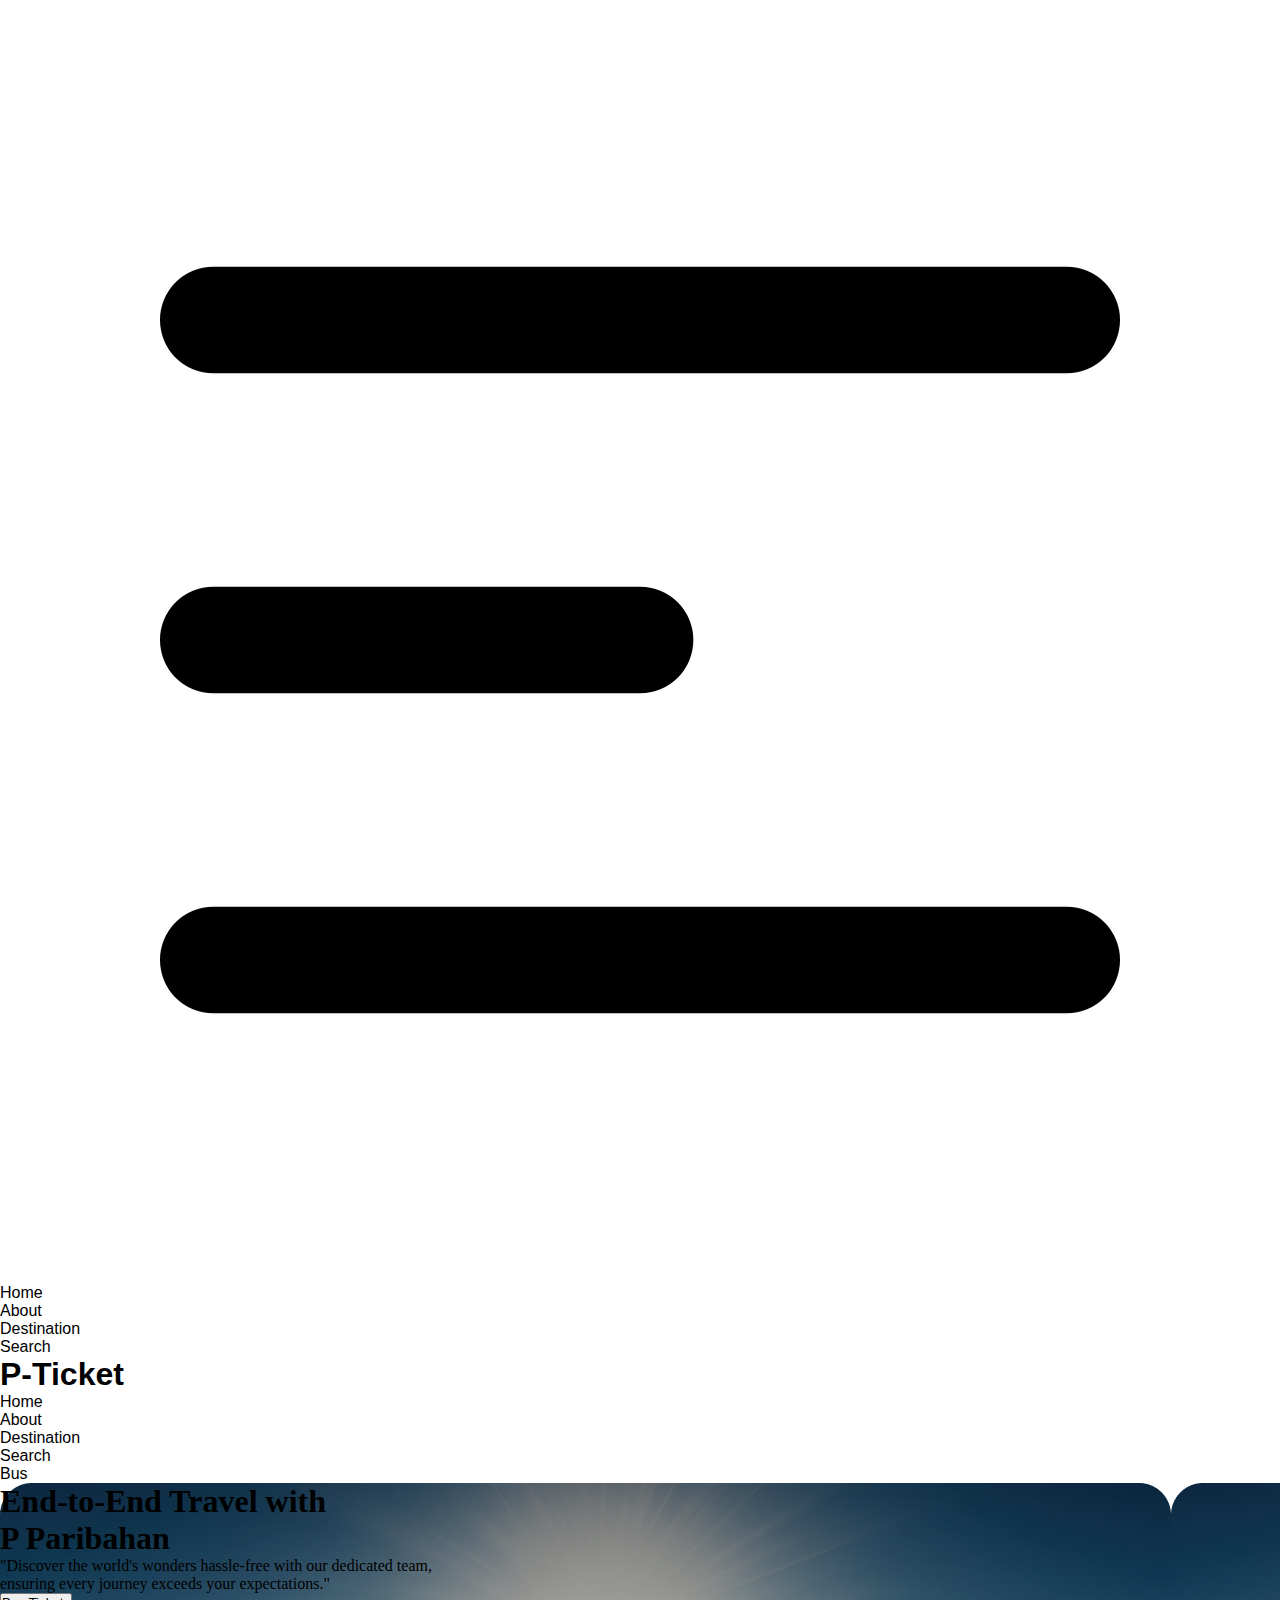
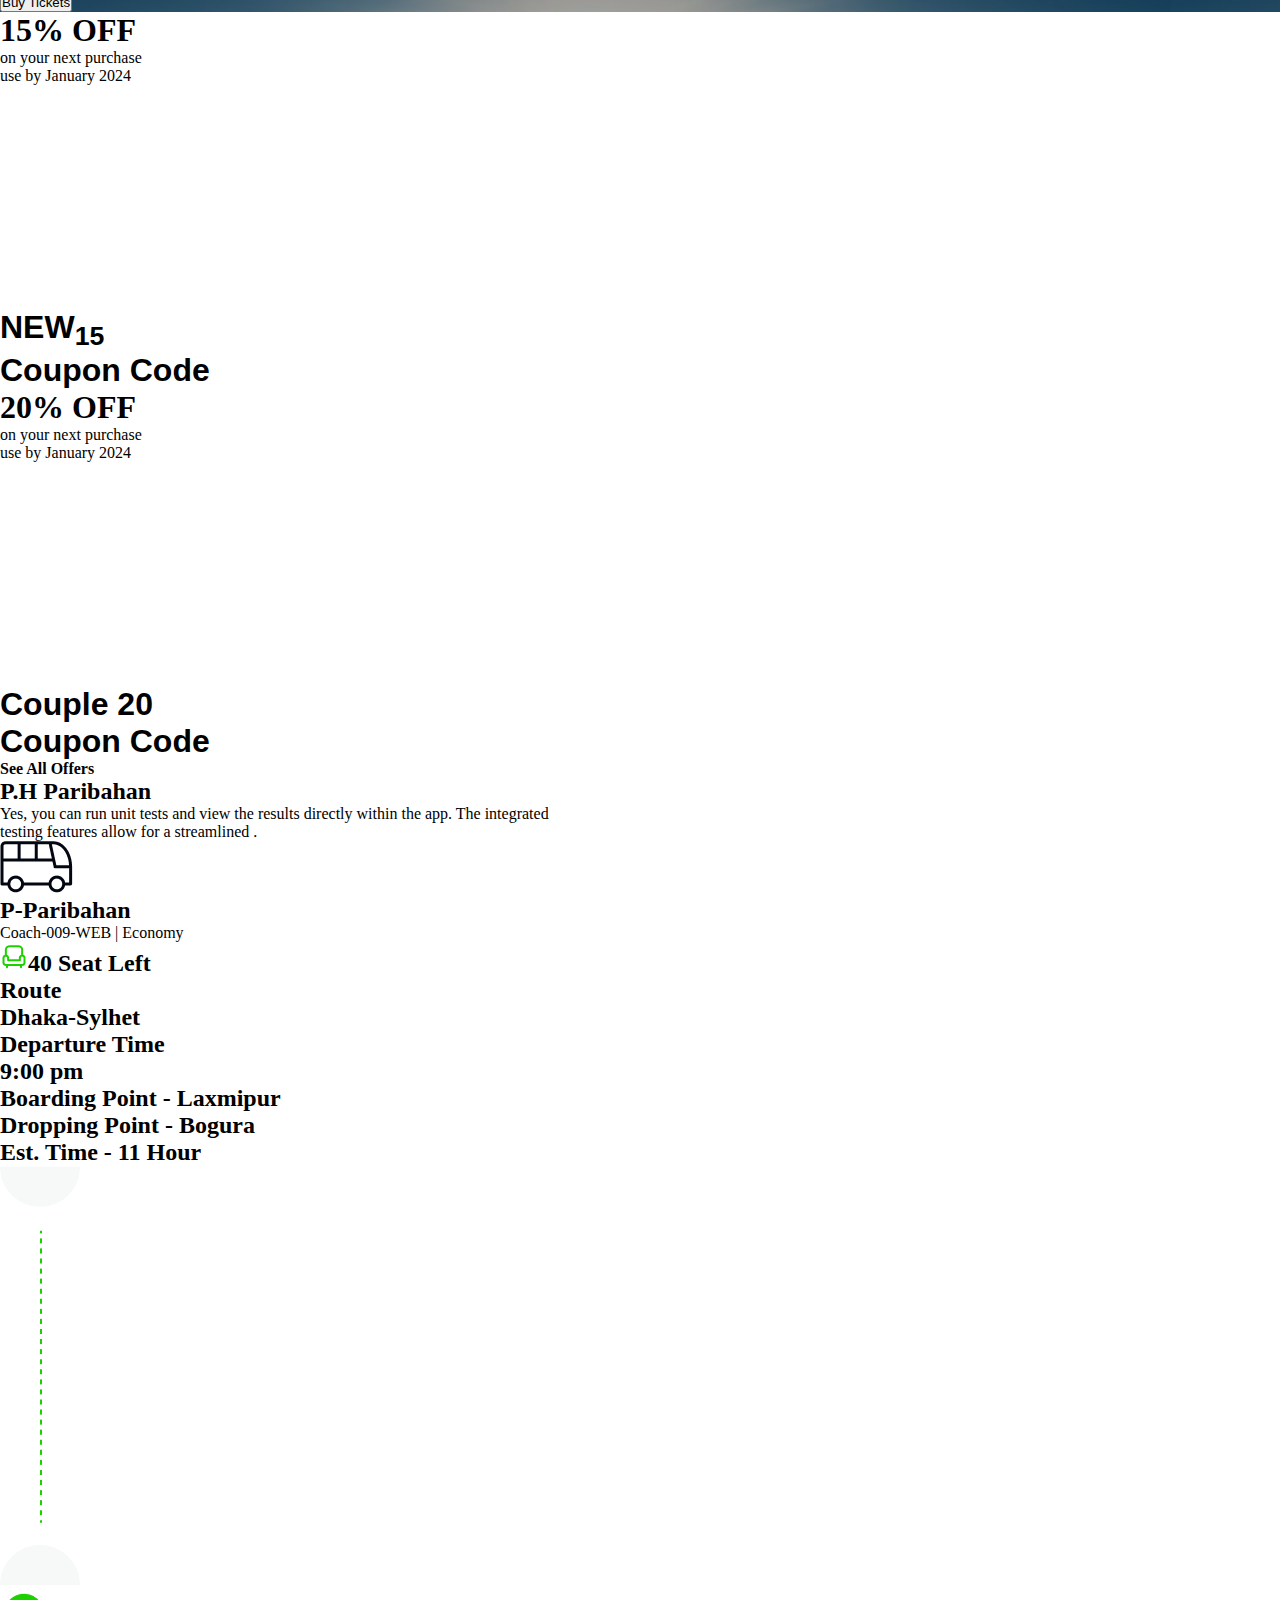
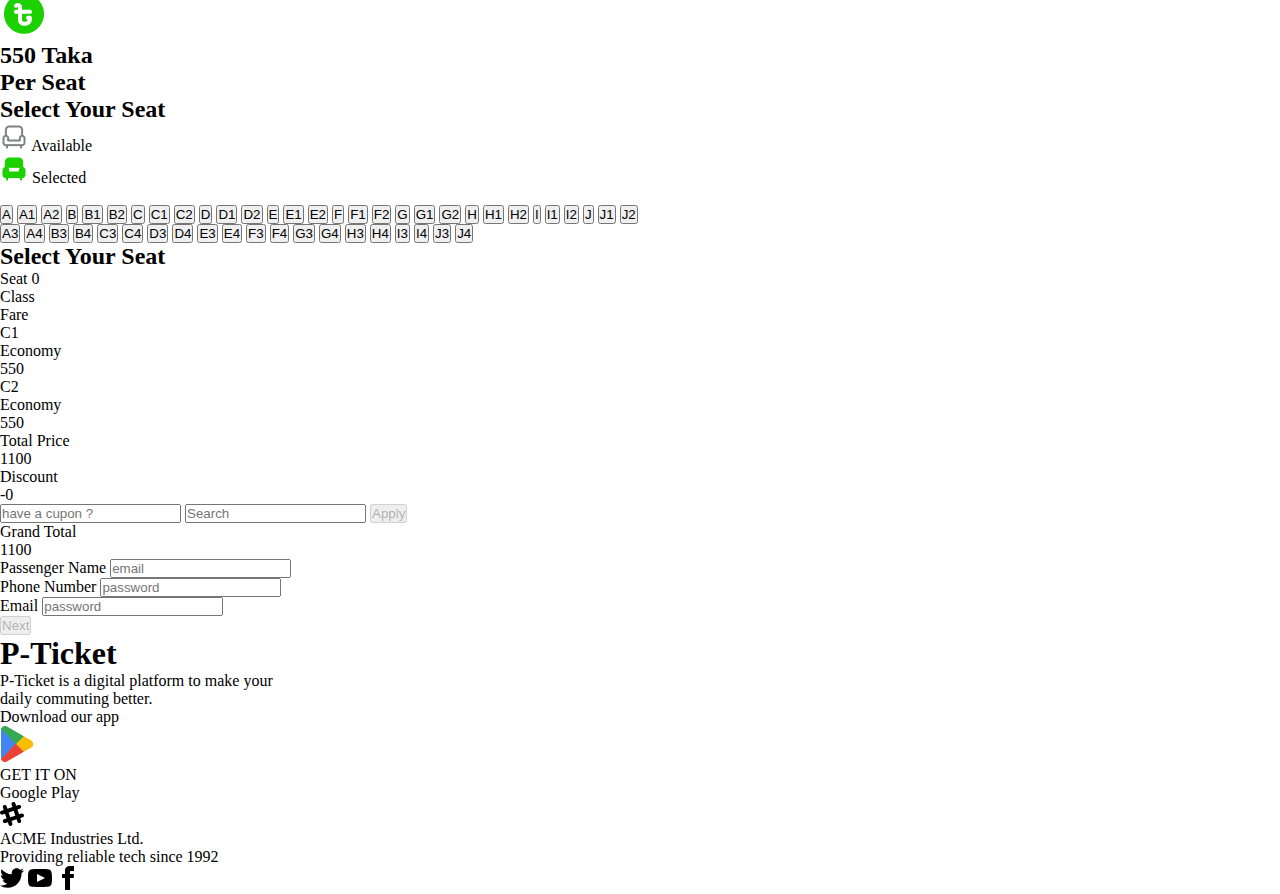
==== commit 852285f0: "1st js element" ====
--- a/index.html
+++ b/index.html
@@ -126,7 +126,7 @@
               <img src="./images/bus-logo.png" alt="" />
             </div>
             <div class="bus-info">
-              <h2 class="text-2xl font-bold">Programming Paribahan</h2>
+              <h2 class="text-2xl font-bold">P-Paribahan</h2>
               <p class="text-sm">Coach-009-WEB | Economy</p>
             </div>
           </div>
@@ -214,60 +214,60 @@
           </div>
 
           <div class="interface grid grid-cols-2 gap-5"></div>
-          <div onclick="handleClick()" id="seats" class="flex justify-between">
+          <div  id="btn" class="flex justify-between">
             <div class="grid grid-cols-3 gap-5">
-              <button id="A1" class="text-gray-500 px-10 focus:bg-green-300">A</button>
-              <div id="A1" class="text-gray-500 btn px-10">A1</div>
-              <div id="A2" class="text-gray-500 btn px-10">A2</div>
-              <div id="B1" class="text-gray-500 px-10">B</div>
-              <div id="B1" class="text-gray-500 btn px-10">B1</div>
-              <div id="B2" class="text-gray-500 btn px-10">B2</div>
-              <div id="C1" class="text-gray-500 px-10">C</div>
-              <div id="C1" class="text-gray-500 btn px-10">C1</div>
-              <div id="C2" class="text-gray-500 btn px-10">C2</div>
-              <div id="D1" class="text-gray-500 px-10">D</div>
-              <div id="D1" class="text-gray-500 btn px-10">D1</div>
-              <div id="D2" class="text-gray-500 btn px-10">D2</div>
-              <div id="E1" class="text-gray-500 px-10">E</div>
-              <div id="E1" class="text-white bg-green-500 btn px-10">E1</div>
-              <div id="E2" class="text-gray-500 btn px-10">E2</div>
-              <div id="F1" class="text-gray-500 px-10">F</div>
-              <div id="F1" class="text-gray-500 btn px-10">F1</div>
-              <div id="F2" class="text-gray-500 btn px-10">F2</div>
-              <div id="G1" class="text-gray-500 px-10">G</div>
-              <div id="G1" class="text-gray-500 btn px-10">G1</div>
-              <div id="G2" class="text-white bg-green-500 btn px-10">G2</div>
-              <div id="H1" class="text-gray-500 px-10">H</div>
-              <div id="H1" class="text-gray-500 btn px-10">H1</div>
-              <div id="H2" class="text-gray-500 btn px-10">H2</div>
-              <div id="I1" class="text-gray-500 px-10">I</div>
-              <div id="I1" class="text-gray-500 btn px-10">I1</div>
-              <div id="I2" class="text-gray-500 btn px-10">I2</div>
-              <div id="J1" class="text-gray-500 px-10">J</div>
-              <div id="J1" class="text-gray-500 btn px-10">J1</div>
-              <div id="J2" class="text-gray-500 btn px-10">J2</div>
+              <button class=" text-gray-500 px-10 focus:bg-green-300"> A </button>
+              <button class="add-btn text-gray-500 btn px-10">A1</button>
+              <button class="add-btn text-gray-500 btn px-10">A2</button>
+              <button class=" text-gray-500 px-10">B</button>
+              <button class="add-btn text-gray-500 btn px-10">B1</button>
+              <button class="add-btn text-gray-500 btn px-10">B2</button>
+              <button class=" text-gray-500 px-10">C</button>
+              <button class="add-btn text-gray-500 btn px-10">C1</button>
+              <button class="add-btn text-gray-500 btn px-10">C2</button>
+              <button class=" text-gray-500 px-10">D</button>
+              <button class="add-btn text-gray-500 btn px-10">D1</button>
+              <button class="add-btn text-gray-500 btn px-10">D2</button>
+              <button class=" text-gray-500 px-10">E</button>
+              <button class="add-btn text-white bg-green-500 btn px-10">E1</button>
+              <button class="add-btn text-gray-500 btn px-10">E2</button>
+              <button class=" text-gray-500 px-10">F</button>
+              <button class="add-btn text-gray-500 btn px-10">F1</button>
+              <button class="add-btn text-gray-500 btn px-10">F2</button>
+              <button class=" text-gray-500 px-10">G</button>
+              <button class="add-btn text-gray-500 btn px-10">G1</button>
+              <button class="add-btn text-white bg-green-500 btn px-10">G2</button>
+              <button class=" text-gray-500 px-10">H</button>
+              <button class="add-btn text-gray-500 btn px-10">H1</button>
+              <button class="add-btn text-gray-500 btn px-10">H2</button>
+              <button class=" text-gray-500 px-10">I</button>
+              <button class="add-btn text-gray-500 btn px-10">I1</button>
+              <button class="add-btn text-gray-500 btn px-10">I2</button>
+              <button class=" text-gray-500 px-10">J</button>
+              <button class="add-btn text-gray-500 btn px-10">J1</button>
+              <button class="add-btn text-gray-500 btn px-10">J2</button>
             </div>
             <div class="grid grid-cols-2 gap-5">
-              <div id="A3" class="text-gray-500 btn px-10">A3</div>
-              <div id="A4" class="text-gray-500 btn px-10">A4</div>
-              <div id="B3" class="text-gray-500 btn px-10">B3</div>
-              <div id="B4" class="text-gray-500 btn px-10">B4</div>
-              <div id="C3" class="text-gray-500 btn px-10">C3</div>
-              <div id="C4" class="text-gray-500 btn px-10">C4</div>
-              <div id="D3" class="text-white bg-green-500 btn px-10">D3</div>
-              <div id="D4" class="text-gray-500 btn px-10">D4</div>
-              <div id="E3" class="text-gray-500 btn px-10">E3</div>
-              <div id="E4" class="text-gray-500 btn px-10">E4</div>
-              <div id="F3" class="text-gray-500 btn px-10">F3</div>
-              <div id="F4" class="text-gray-500 btn px-10">F4</div>
-              <div id="G3" class="text-gray-500 btn px-10">G3</div>
-              <div id="G4" class="text-gray-500 btn px-10">G4</div>
-              <div id="H3" class="text-gray-500 btn px-10">H3</div>
-              <div id="H4" class="text-gray-500 btn px-10">H4</div>
-              <div id="I3" class="text-gray-500 btn px-10">I3</div>
-              <div id="I4" class="text-gray-500 btn px-10">I4</div>
-              <div id="J3" class="text-gray-500 btn px-10">J3</div>
-              <div id="J4" class="text-gray-500 btn px-10">J4</div>
+              <button class="add-btn text-gray-500 btn px-10">A3</button>
+              <button class="add-btn text-gray-500 btn px-10">A4</button>
+              <button class="add-btn text-gray-500 btn px-10">B3</button>
+              <button class="add-btn text-gray-500 btn px-10">B4</button>
+              <button class="add-btn text-gray-500 btn px-10">C3</button>
+              <button class="add-btn text-gray-500 btn px-10">C4</button>
+              <button class="add-btn text-gray-500 btn px-10">D3</button>
+              <button class="add-btn text-gray-500 btn px-10">D4</button>
+              <button class="add-btn text-gray-500 btn px-10">E3</button>
+              <button class="add-btn text-gray-500 btn px-10">E4</button>
+              <button class="add-btn text-gray-500 btn px-10">F3</button>
+              <button class="add-btn text-gray-500 btn px-10">F4</button>
+              <button class="add-btn text-gray-500 btn px-10">G3</button>
+              <button class="add-btn text-gray-500 btn px-10">G4</button>
+              <button class="add-btn text-gray-500 btn px-10">H3</button>
+              <button class="add-btn text-gray-500 btn px-10">H4</button>
+              <button class="add-btn text-gray-500 btn px-10">I3</button>
+              <button class="add-btn text-gray-500 btn px-10">I4</button>
+              <button class="add-btn text-gray-500 btn px-10">J3</button>
+              <button class="add-btn text-gray-500 btn px-10">J4</button>
             </div>
           </div>
         </div>
@@ -279,7 +279,7 @@
             class="ticket-info bg-gray-100 p-5 rounded-lg space-y-3"
           >
             <div class="flex border-dashed border-b-2 py-3">
-              <p class="flex-1 text-lg font-medium">
+              <p id="seat" class="flex-1 text-lg font-medium">
                 Seat
                 <span class="badge bg-green-500 text-white badge-sm">0</span>
               </p>
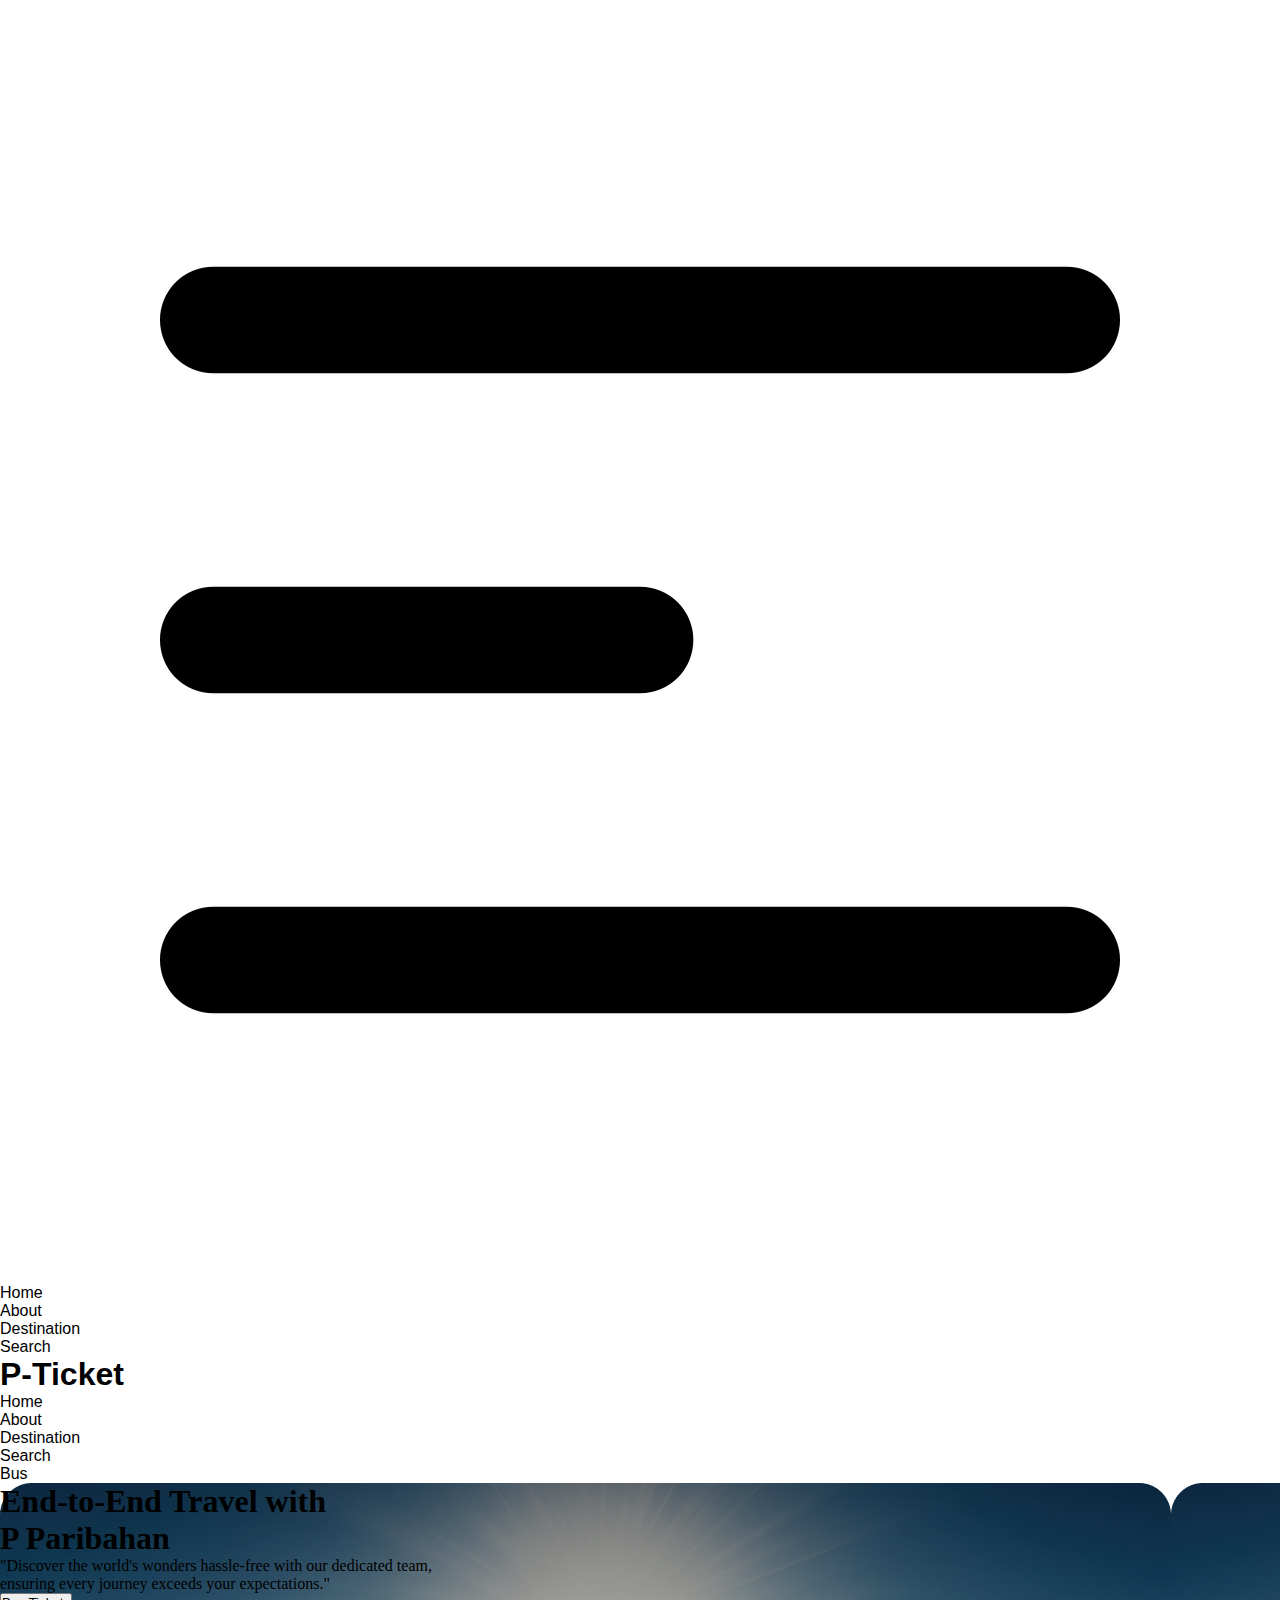
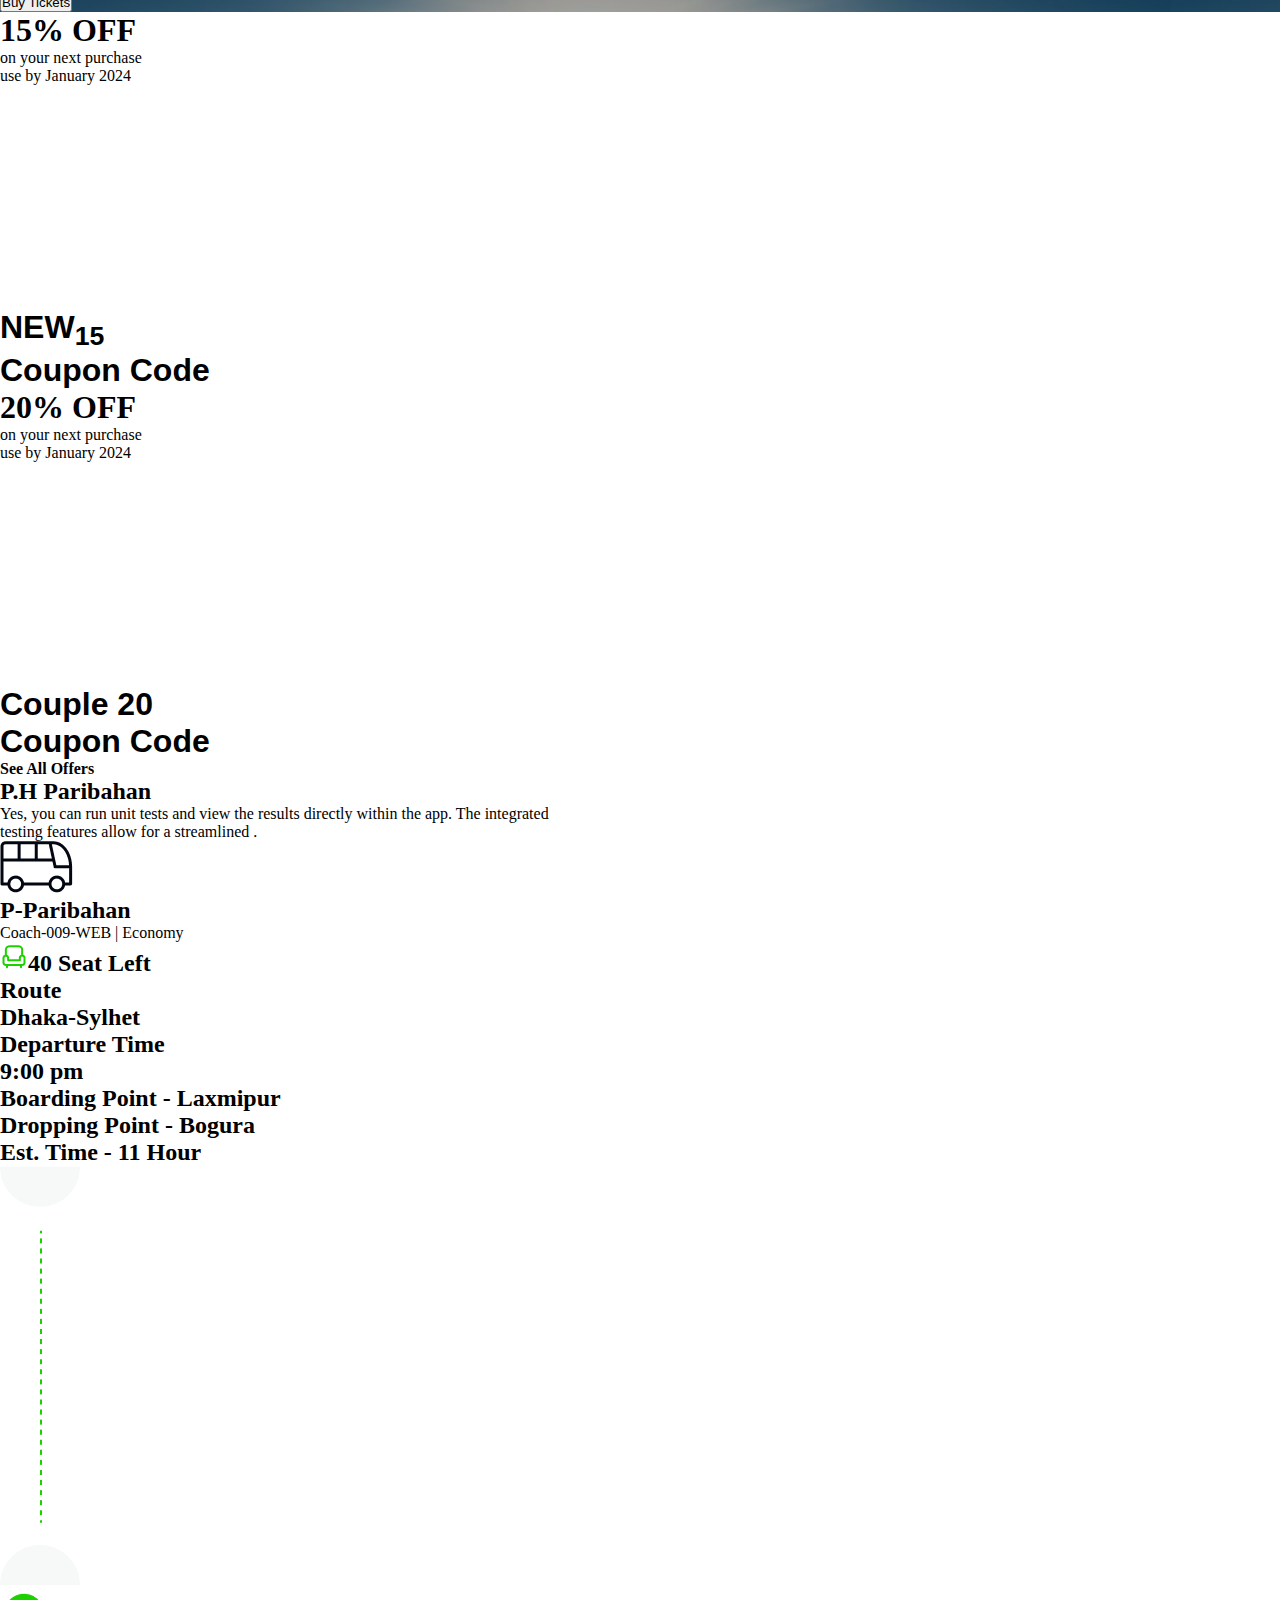
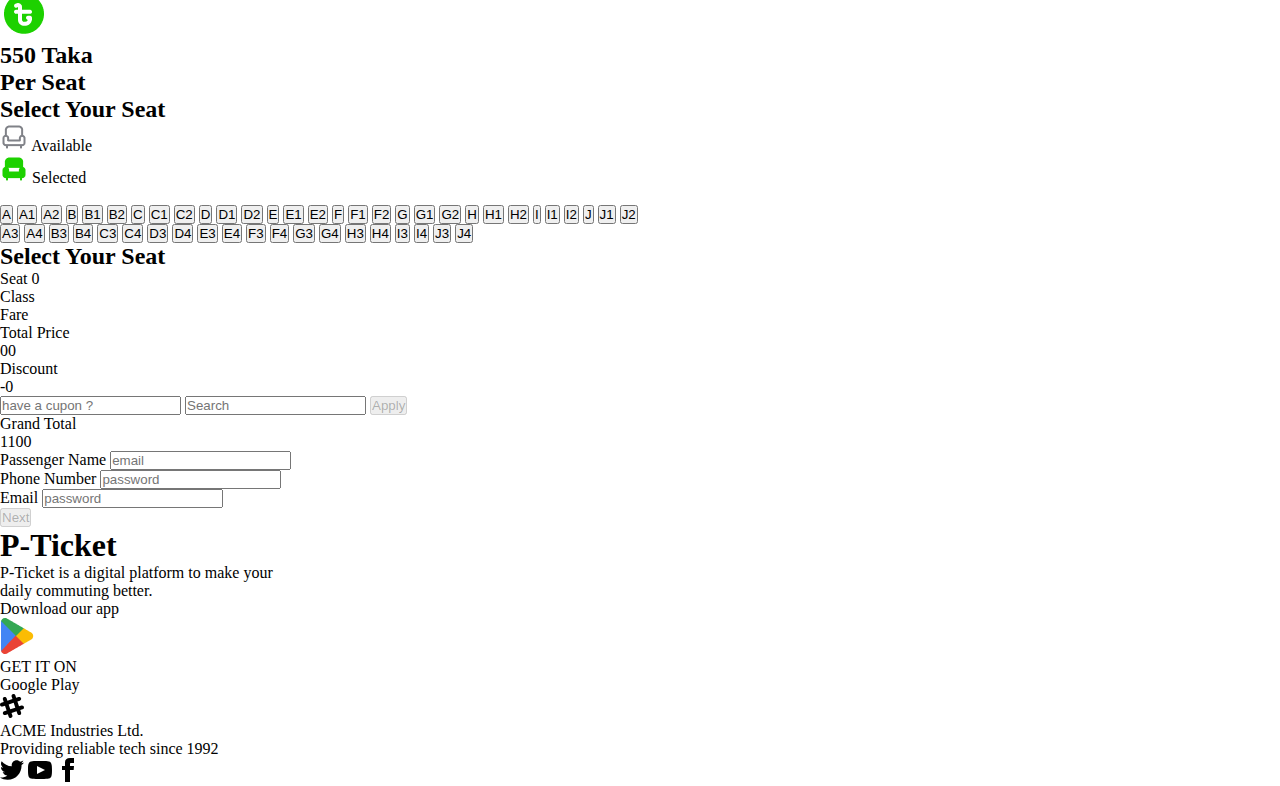
==== commit 6dd2a001: "js function" ====
--- a/index.html
+++ b/index.html
@@ -216,58 +216,58 @@
           <div class="interface grid grid-cols-2 gap-5"></div>
           <div  id="btn" class="flex justify-between">
             <div class="grid grid-cols-3 gap-5">
-              <button class=" text-gray-500 px-10 focus:bg-green-300"> A </button>
-              <button class="add-btn text-gray-500 btn px-10">A1</button>
-              <button class="add-btn text-gray-500 btn px-10">A2</button>
-              <button class=" text-gray-500 px-10">B</button>
-              <button class="add-btn text-gray-500 btn px-10">B1</button>
-              <button class="add-btn text-gray-500 btn px-10">B2</button>
-              <button class=" text-gray-500 px-10">C</button>
-              <button class="add-btn text-gray-500 btn px-10">C1</button>
-              <button class="add-btn text-gray-500 btn px-10">C2</button>
-              <button class=" text-gray-500 px-10">D</button>
-              <button class="add-btn text-gray-500 btn px-10">D1</button>
-              <button class="add-btn text-gray-500 btn px-10">D2</button>
-              <button class=" text-gray-500 px-10">E</button>
-              <button class="add-btn text-white bg-green-500 btn px-10">E1</button>
-              <button class="add-btn text-gray-500 btn px-10">E2</button>
-              <button class=" text-gray-500 px-10">F</button>
-              <button class="add-btn text-gray-500 btn px-10">F1</button>
-              <button class="add-btn text-gray-500 btn px-10">F2</button>
-              <button class=" text-gray-500 px-10">G</button>
-              <button class="add-btn text-gray-500 btn px-10">G1</button>
-              <button class="add-btn text-white bg-green-500 btn px-10">G2</button>
-              <button class=" text-gray-500 px-10">H</button>
-              <button class="add-btn text-gray-500 btn px-10">H1</button>
-              <button class="add-btn text-gray-500 btn px-10">H2</button>
-              <button class=" text-gray-500 px-10">I</button>
-              <button class="add-btn text-gray-500 btn px-10">I1</button>
-              <button class="add-btn text-gray-500 btn px-10">I2</button>
-              <button class=" text-gray-500 px-10">J</button>
-              <button class="add-btn text-gray-500 btn px-10">J1</button>
-              <button class="add-btn text-gray-500 btn px-10">J2</button>
+              <button onclick="handleClick(this)" class=" text-gray-500 px-10 focus:bg-green-300"> A </button>
+              <button onclick="handleClick(this)" class="add-btn text-gray-500 btn px-10">A1</button>
+              <button onclick="handleClick(this)" class="add-btn text-gray-500 btn px-10">A2</button>
+              <button onclick="handleClick(this)" class=" text-gray-500 px-10">B</button>
+              <button onclick="handleClick(this)" class="add-btn text-gray-500 btn px-10">B1</button>
+              <button onclick="handleClick(this)" class="add-btn text-gray-500 btn px-10">B2</button>
+              <button onclick="handleClick(this)" class=" text-gray-500 px-10">C</button>
+              <button onclick="handleClick(this)" class="add-btn text-gray-500 btn px-10">C1</button>
+              <button onclick="handleClick(this)" class="add-btn text-gray-500 btn px-10">C2</button>
+              <button onclick="handleClick(this)" class=" text-gray-500 px-10">D</button>
+              <button onclick="handleClick(this)" class="add-btn text-gray-500 btn px-10">D1</button>
+              <button onclick="handleClick(this)" class="add-btn text-gray-500 btn px-10">D2</button>
+              <button onclick="handleClick(this)" class=" text-gray-500 px-10">E</button>
+              <button onclick="handleClick(this)" class="add-btn text-white bg-green-500 btn px-10">E1</button>
+              <button onclick="handleClick(this)" class="add-btn text-gray-500 btn px-10">E2</button>
+              <button onclick="handleClick(this)" class=" text-gray-500 px-10">F</button>
+              <button onclick="handleClick(this)" class="add-btn text-gray-500 btn px-10">F1</button>
+              <button onclick="handleClick(this)" class="add-btn text-gray-500 btn px-10">F2</button>
+              <button onclick="handleClick(this)" class=" text-gray-500 px-10">G</button>
+              <button onclick="handleClick(this)" class="add-btn text-gray-500 btn px-10">G1</button>
+              <button onclick="handleClick(this)" class="add-btn text-white bg-green-500 btn px-10">G2</button>
+              <button onclick="handleClick(this)" class=" text-gray-500 px-10">H</button>
+              <button onclick="handleClick(this)" class="add-btn text-gray-500 btn px-10">H1</button>
+              <button onclick="handleClick(this)" class="add-btn text-gray-500 btn px-10">H2</button>
+              <button onclick="handleClick(this)" class=" text-gray-500 px-10">I</button>
+              <button onclick="handleClick(this)" class="add-btn text-gray-500 btn px-10">I1</button>
+              <button onclick="handleClick(this)" class="add-btn text-gray-500 btn px-10">I2</button>
+              <button onclick="handleClick(this)" class=" text-gray-500 px-10">J</button>
+              <button onclick="handleClick(this)" class="add-btn text-gray-500 btn px-10">J1</button>
+              <button onclick="handleClick(this)" class="add-btn text-gray-500 btn px-10">J2</button>
             </div>
             <div class="grid grid-cols-2 gap-5">
-              <button class="add-btn text-gray-500 btn px-10">A3</button>
-              <button class="add-btn text-gray-500 btn px-10">A4</button>
-              <button class="add-btn text-gray-500 btn px-10">B3</button>
-              <button class="add-btn text-gray-500 btn px-10">B4</button>
-              <button class="add-btn text-gray-500 btn px-10">C3</button>
-              <button class="add-btn text-gray-500 btn px-10">C4</button>
-              <button class="add-btn text-gray-500 btn px-10">D3</button>
-              <button class="add-btn text-gray-500 btn px-10">D4</button>
-              <button class="add-btn text-gray-500 btn px-10">E3</button>
-              <button class="add-btn text-gray-500 btn px-10">E4</button>
-              <button class="add-btn text-gray-500 btn px-10">F3</button>
-              <button class="add-btn text-gray-500 btn px-10">F4</button>
-              <button class="add-btn text-gray-500 btn px-10">G3</button>
-              <button class="add-btn text-gray-500 btn px-10">G4</button>
-              <button class="add-btn text-gray-500 btn px-10">H3</button>
-              <button class="add-btn text-gray-500 btn px-10">H4</button>
-              <button class="add-btn text-gray-500 btn px-10">I3</button>
-              <button class="add-btn text-gray-500 btn px-10">I4</button>
-              <button class="add-btn text-gray-500 btn px-10">J3</button>
-              <button class="add-btn text-gray-500 btn px-10">J4</button>
+              <button onclick="handleClick(this)" class="add-btn text-gray-500 btn px-10">A3</button>
+              <button onclick="handleClick(this)" class="add-btn text-gray-500 btn px-10">A4</button>
+              <button onclick="handleClick(this)" class="add-btn text-gray-500 btn px-10">B3</button>
+              <button onclick="handleClick(this)" class="add-btn text-gray-500 btn px-10">B4</button>
+              <button onclick="handleClick(this)" class="add-btn text-gray-500 btn px-10">C3</button>
+              <button onclick="handleClick(this)" class="add-btn text-gray-500 btn px-10">C4</button>
+              <button onclick="handleClick(this)" class="add-btn text-gray-500 btn px-10">D3</button>
+              <button onclick="handleClick(this)" class="add-btn text-gray-500 btn px-10">D4</button>
+              <button onclick="handleClick(this)" class="add-btn text-gray-500 btn px-10">E3</button>
+              <button onclick="handleClick(this)" class="add-btn text-gray-500 btn px-10">E4</button>
+              <button onclick="handleClick(this)" class="add-btn text-gray-500 btn px-10">F3</button>
+              <button onclick="handleClick(this)" class="add-btn text-gray-500 btn px-10">F4</button>
+              <button onclick="handleClick(this)" class="add-btn text-gray-500 btn px-10">G3</button>
+              <button onclick="handleClick(this)" class="add-btn text-gray-500 btn px-10">G4</button>
+              <button onclick="handleClick(this)" class="add-btn text-gray-500 btn px-10">H3</button>
+              <button onclick="handleClick(this)" class="add-btn text-gray-500 btn px-10">H4</button>
+              <button onclick="handleClick(this)" class="add-btn text-gray-500 btn px-10">I3</button>
+              <button onclick="handleClick(this)" class="add-btn text-gray-500 btn px-10">I4</button>
+              <button onclick="handleClick(this)" class="add-btn text-gray-500 btn px-10">J3</button>
+              <button onclick="handleClick(this)" class="add-btn text-gray-500 btn px-10">J4</button>
             </div>
           </div>
         </div>
@@ -281,26 +281,20 @@
             <div class="flex border-dashed border-b-2 py-3">
               <p id="seat" class="flex-1 text-lg font-medium">
                 Seat
-                <span class="badge bg-green-500 text-white badge-sm">0</span>
+                <span id="seat-count" class="badge bg-green-500 text-white badge-sm">0</span>
               </p>
               <p class="flex-1 text-lg font-medium">Class</p>
               <p class="text-right text-lg font-medium">Fare</p>
             </div>
             <!-- dynamic items will be added here  -->
-            <div class="flex justify-between">
-              <p>C1</p>
-              <p>Economy</p>
-              <p>550</p>
-            </div>
-            <div class="flex justify-between">
-              <p>C2</p>
-              <p>Economy</p>
-              <p>550</p>
-            </div>
-            <!-- total price  -->
+            <!-- <div id="select-container"></div> -->
+            <div id="Selected-containar">
+        
+            </div>
+            <!-- total price -->
             <div class="flex justify-between border-t-2 border-dashed">
               <p class="font-semibold">Total Price</p>
-              <p class="text-lg font-medium">1100</p>
+              <p id="total-price" class="text-lg font-medium">00</p>
             </div>
             <div class="flex hidden text-sm text-red-500 justify-between">
               <p class="font-semibold">Discount</p>
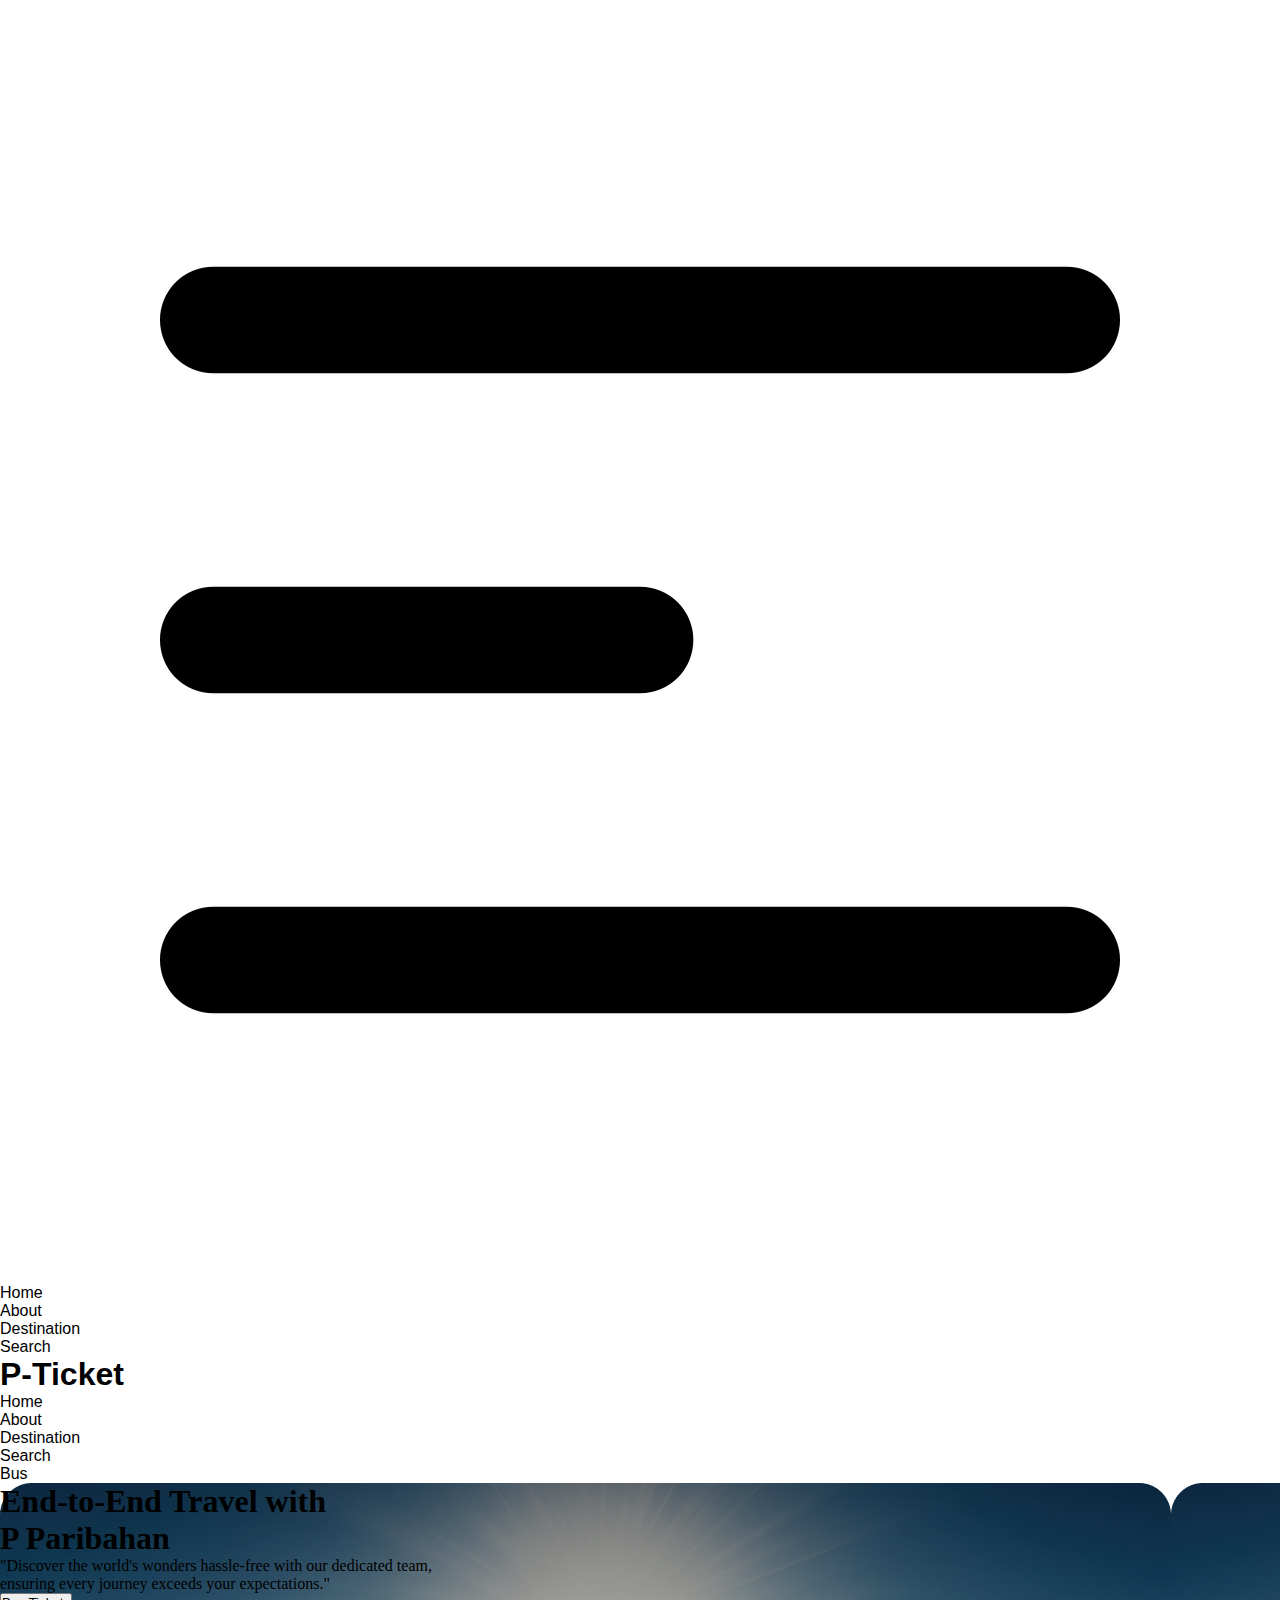
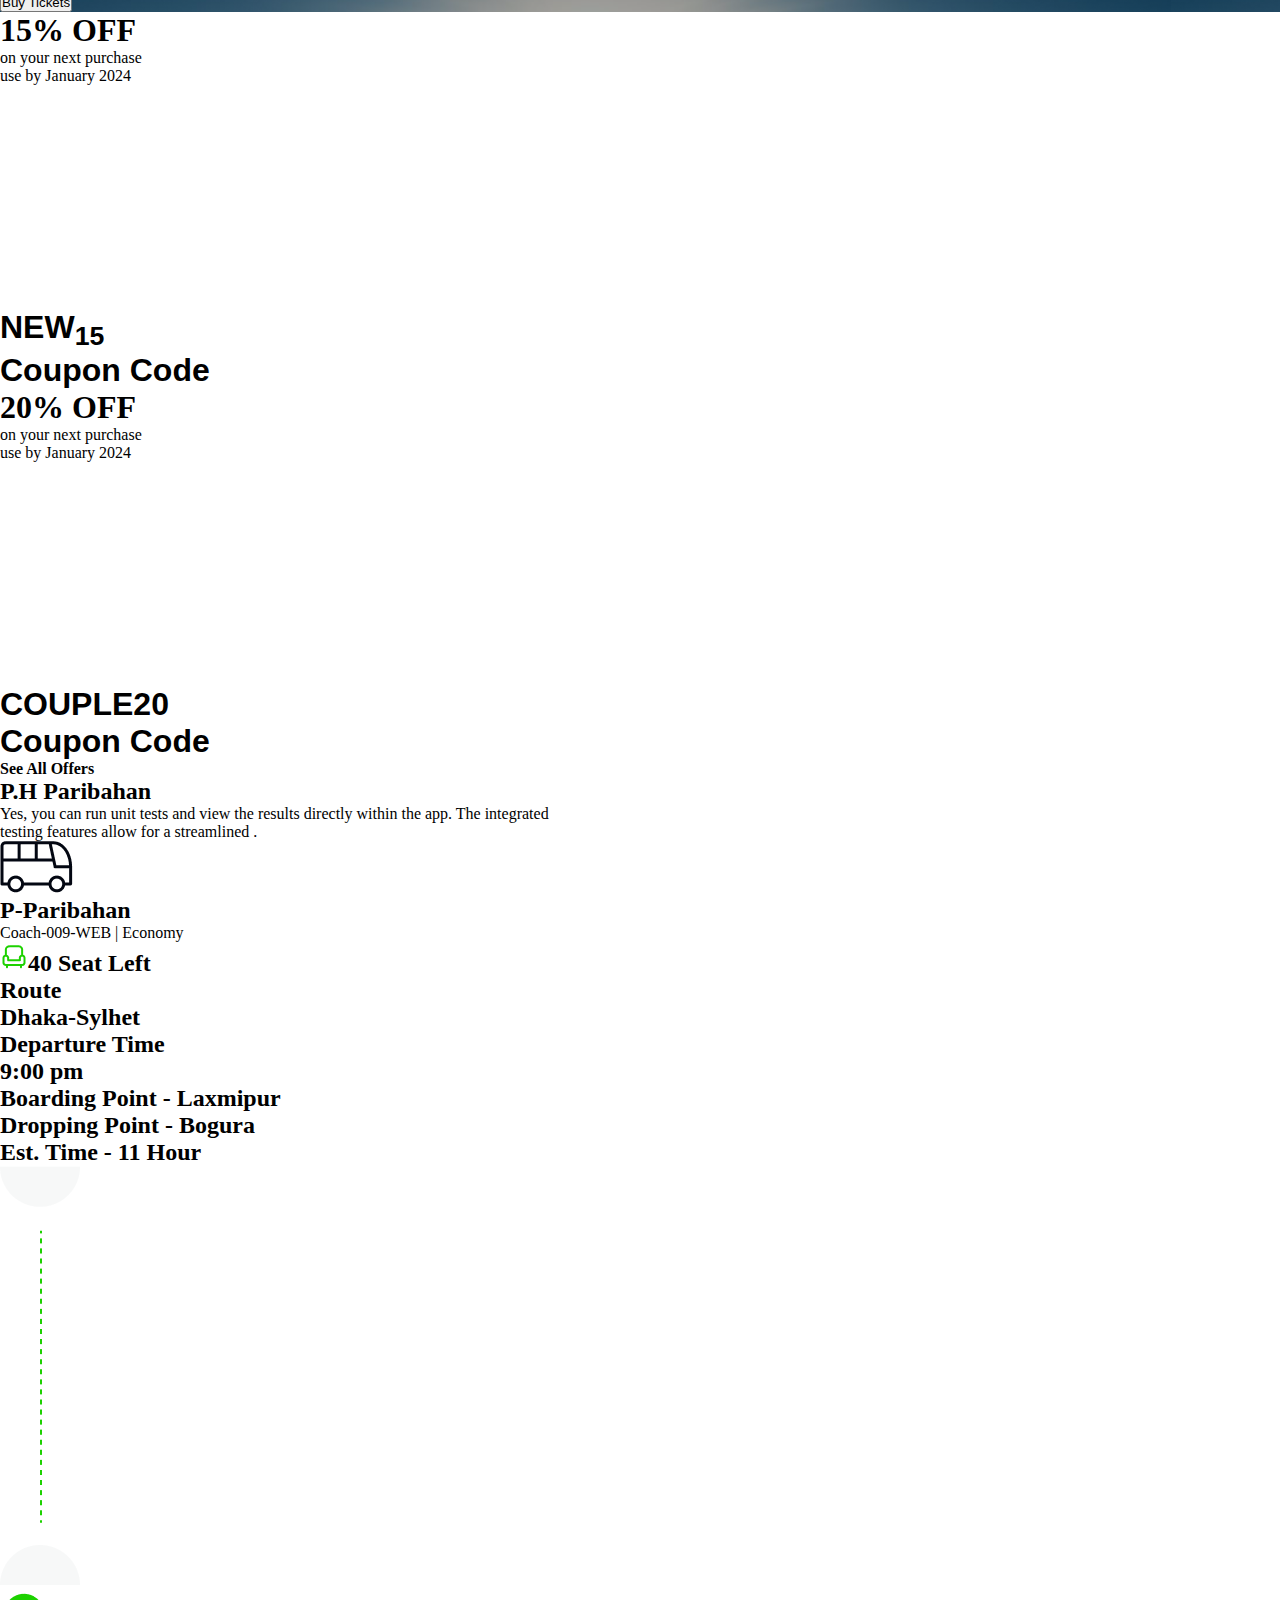
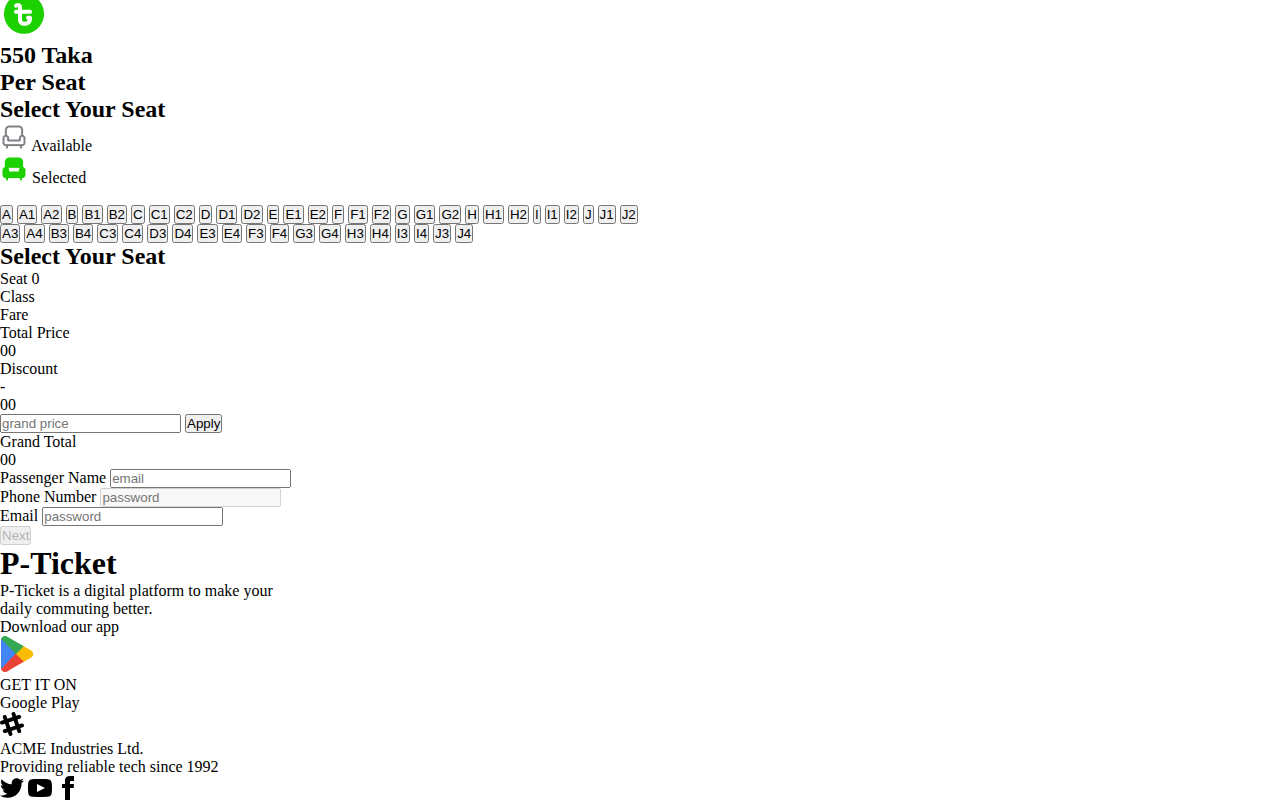
==== commit bb2312f3: "complete my assignment" ====
--- a/index.html
+++ b/index.html
@@ -99,7 +99,7 @@
             <img src="images/cupon-devider.png" alt="">
 
             <div class="font-raleway justify-center items-center ">
-                <h1 class="font-bold text-3xl text-[#030712]">Couple 20<br>
+                <h1 class="font-bold text-3xl text-[#030712]">COUPLE20<br>
                     <span class="text-[#03071266] text-2xl font-medium ">Coupon Code</span></h1>
             </div>
         </div>
@@ -216,58 +216,58 @@
           <div class="interface grid grid-cols-2 gap-5"></div>
           <div  id="btn" class="flex justify-between">
             <div class="grid grid-cols-3 gap-5">
-              <button onclick="handleClick(this)" class=" text-gray-500 px-10 focus:bg-green-300"> A </button>
-              <button onclick="handleClick(this)" class="add-btn text-gray-500 btn px-10">A1</button>
-              <button onclick="handleClick(this)" class="add-btn text-gray-500 btn px-10">A2</button>
-              <button onclick="handleClick(this)" class=" text-gray-500 px-10">B</button>
-              <button onclick="handleClick(this)" class="add-btn text-gray-500 btn px-10">B1</button>
-              <button onclick="handleClick(this)" class="add-btn text-gray-500 btn px-10">B2</button>
-              <button onclick="handleClick(this)" class=" text-gray-500 px-10">C</button>
-              <button onclick="handleClick(this)" class="add-btn text-gray-500 btn px-10">C1</button>
-              <button onclick="handleClick(this)" class="add-btn text-gray-500 btn px-10">C2</button>
-              <button onclick="handleClick(this)" class=" text-gray-500 px-10">D</button>
-              <button onclick="handleClick(this)" class="add-btn text-gray-500 btn px-10">D1</button>
-              <button onclick="handleClick(this)" class="add-btn text-gray-500 btn px-10">D2</button>
-              <button onclick="handleClick(this)" class=" text-gray-500 px-10">E</button>
-              <button onclick="handleClick(this)" class="add-btn text-white bg-green-500 btn px-10">E1</button>
-              <button onclick="handleClick(this)" class="add-btn text-gray-500 btn px-10">E2</button>
-              <button onclick="handleClick(this)" class=" text-gray-500 px-10">F</button>
-              <button onclick="handleClick(this)" class="add-btn text-gray-500 btn px-10">F1</button>
-              <button onclick="handleClick(this)" class="add-btn text-gray-500 btn px-10">F2</button>
-              <button onclick="handleClick(this)" class=" text-gray-500 px-10">G</button>
-              <button onclick="handleClick(this)" class="add-btn text-gray-500 btn px-10">G1</button>
-              <button onclick="handleClick(this)" class="add-btn text-white bg-green-500 btn px-10">G2</button>
-              <button onclick="handleClick(this)" class=" text-gray-500 px-10">H</button>
-              <button onclick="handleClick(this)" class="add-btn text-gray-500 btn px-10">H1</button>
-              <button onclick="handleClick(this)" class="add-btn text-gray-500 btn px-10">H2</button>
-              <button onclick="handleClick(this)" class=" text-gray-500 px-10">I</button>
-              <button onclick="handleClick(this)" class="add-btn text-gray-500 btn px-10">I1</button>
-              <button onclick="handleClick(this)" class="add-btn text-gray-500 btn px-10">I2</button>
-              <button onclick="handleClick(this)" class=" text-gray-500 px-10">J</button>
-              <button onclick="handleClick(this)" class="add-btn text-gray-500 btn px-10">J1</button>
-              <button onclick="handleClick(this)" class="add-btn text-gray-500 btn px-10">J2</button>
+              <button class=" text-gray-500 px-10 "> A </button>
+              <button onclick="handleClick(this)" class="add-btn focus:bg-green-500 text-gray-500 btn px-10 ">A1</button>
+              <button onclick="handleClick(this)" class="add-btn focus:bg-green-500 text-gray-500 btn px-10 ">A2</button>
+              <button class=" text-gray-500 px-10">B</button>
+              <button onclick="handleClick(this)" class="add-btn focus:bg-green-500  text-gray-500 btn px-10">B1</button>
+              <button onclick="handleClick(this)" class="add-btn focus:bg-green-500 text-gray-500 btn px-10">B2</button>
+              <button class=" text-gray-500 px-10">C</button>
+              <button onclick="handleClick(this)" class="add-btn focus:bg-green-500 text-gray-500 btn px-10">C1</button>
+              <button onclick="handleClick(this)" class="add-btn focus:bg-green-500 text-gray-500 btn px-10">C2</button>
+              <button class=" text-gray-500 px-10">D</button>
+              <button onclick="handleClick(this)" class="add-btn focus:bg-green-500 text-gray-500 btn px-10">D1</button>
+              <button onclick="handleClick(this)" class="add-btn focus:bg-green-500 text-gray-500 btn px-10">D2</button>
+              <button class=" text-gray-500 px-10">E</button>
+              <button onclick="handleClick(this)" class="add-btn focus:bg-green-500 text-gray-500 btn px-10">E1</button>
+              <button onclick="handleClick(this)" class="add-btn focus:bg-green-500 text-gray-500 btn px-10">E2</button>
+              <button class=" text-gray-500 px-10">F</button>
+              <button onclick="handleClick(this)" class="add-btn focus:bg-green-500 text-gray-500 btn px-10">F1</button>
+              <button onclick="handleClick(this)" class="add-btn focus:bg-green-500 text-gray-500 btn px-10">F2</button>
+              <button class=" text-gray-500 px-10">G</button>
+              <button onclick="handleClick(this)" class="add-btn focus:bg-green-500 text-gray-500 btn px-10">G1</button>
+              <button onclick="handleClick(this)" class="add-btn focus:bg-green-500 text-gray-500 btn px-10">G2</button>
+              <button class=" text-gray-500 px-10">H</button>
+              <button onclick="handleClick(this)" class="add-btn focus:bg-green-500 text-gray-500 btn px-10">H1</button>
+              <button onclick="handleClick(this)" class="add-btn focus:bg-green-500 text-gray-500 btn px-10">H2</button>
+              <button class=" text-gray-500 px-10">I</button>
+              <button onclick="handleClick(this)" class="add-btn focus:bg-green-500 text-gray-500 btn px-10">I1</button>
+              <button onclick="handleClick(this)" class="add-btn focus:bg-green-500 text-gray-500 btn px-10">I2</button>
+              <button class=" text-gray-500 px-10">J</button>
+              <button onclick="handleClick(this)" class="add-btn focus:bg-green-500 text-gray-500 btn px-10">J1</button>
+              <button onclick="handleClick(this)" class="add-btn focus:bg-green-500 text-gray-500 btn px-10">J2</button>
             </div>
             <div class="grid grid-cols-2 gap-5">
-              <button onclick="handleClick(this)" class="add-btn text-gray-500 btn px-10">A3</button>
-              <button onclick="handleClick(this)" class="add-btn text-gray-500 btn px-10">A4</button>
-              <button onclick="handleClick(this)" class="add-btn text-gray-500 btn px-10">B3</button>
-              <button onclick="handleClick(this)" class="add-btn text-gray-500 btn px-10">B4</button>
-              <button onclick="handleClick(this)" class="add-btn text-gray-500 btn px-10">C3</button>
-              <button onclick="handleClick(this)" class="add-btn text-gray-500 btn px-10">C4</button>
-              <button onclick="handleClick(this)" class="add-btn text-gray-500 btn px-10">D3</button>
-              <button onclick="handleClick(this)" class="add-btn text-gray-500 btn px-10">D4</button>
-              <button onclick="handleClick(this)" class="add-btn text-gray-500 btn px-10">E3</button>
-              <button onclick="handleClick(this)" class="add-btn text-gray-500 btn px-10">E4</button>
-              <button onclick="handleClick(this)" class="add-btn text-gray-500 btn px-10">F3</button>
-              <button onclick="handleClick(this)" class="add-btn text-gray-500 btn px-10">F4</button>
-              <button onclick="handleClick(this)" class="add-btn text-gray-500 btn px-10">G3</button>
-              <button onclick="handleClick(this)" class="add-btn text-gray-500 btn px-10">G4</button>
-              <button onclick="handleClick(this)" class="add-btn text-gray-500 btn px-10">H3</button>
-              <button onclick="handleClick(this)" class="add-btn text-gray-500 btn px-10">H4</button>
-              <button onclick="handleClick(this)" class="add-btn text-gray-500 btn px-10">I3</button>
-              <button onclick="handleClick(this)" class="add-btn text-gray-500 btn px-10">I4</button>
-              <button onclick="handleClick(this)" class="add-btn text-gray-500 btn px-10">J3</button>
-              <button onclick="handleClick(this)" class="add-btn text-gray-500 btn px-10">J4</button>
+              <button onclick="handleClick(this)" class="add-btn focus:bg-green-500 text-gray-500 btn px-10">A3</button>
+              <button onclick="handleClick(this)" class="add-btn focus:bg-green-500 text-gray-500 btn px-10">A4</button>
+              <button onclick="handleClick(this)" class="add-btn focus:bg-green-500 text-gray-500 btn px-10">B3</button>
+              <button onclick="handleClick(this)" class="add-btn focus:bg-green-500 text-gray-500 btn px-10">B4</button>
+              <button onclick="handleClick(this)" class="add-btn focus:bg-green-500 text-gray-500 btn px-10">C3</button>
+              <button onclick="handleClick(this)" class="add-btn focus:bg-green-500 text-gray-500 btn px-10">C4</button>
+              <button onclick="handleClick(this)" class="add-btn focus:bg-green-500 text-gray-500 btn px-10">D3</button>
+              <button onclick="handleClick(this)" class="add-btn focus:bg-green-500 text-gray-500 btn px-10">D4</button>
+              <button onclick="handleClick(this)" class="add-btn focus:bg-green-500 text-gray-500 btn px-10">E3</button>
+              <button onclick="handleClick(this)" class="add-btn focus:bg-green-500 text-gray-500 btn px-10">E4</button>
+              <button onclick="handleClick(this)" class="add-btn focus:bg-green-500 text-gray-500 btn px-10">F3</button>
+              <button onclick="handleClick(this)" class="add-btn focus:bg-green-500 text-gray-500 btn px-10">F4</button>
+              <button onclick="handleClick(this)" class="add-btn focus:bg-green-500 text-gray-500 btn px-10">G3</button>
+              <button onclick="handleClick(this)" class="add-btn focus:bg-green-500 text-gray-500 btn px-10">G4</button>
+              <button onclick="handleClick(this)" class="add-btn focus:bg-green-500 text-gray-500 btn px-10">H3</button>
+              <button onclick="handleClick(this)" class="add-btn focus:bg-green-500 text-gray-500 btn px-10">H4</button>
+              <button onclick="handleClick(this)" class="add-btn focus:bg-green-500 text-gray-500 btn px-10">I3</button>
+              <button onclick="handleClick(this)" class="add-btn focus:bg-green-500 text-gray-500 btn px-10">I4</button>
+              <button onclick="handleClick(this)" class="add-btn focus:bg-green-500 text-gray-500 btn px-10">J3</button>
+              <button onclick="handleClick(this)" class="add-btn focus:bg-green-500 text-gray-500 btn px-10">J4</button>
             </div>
           </div>
         </div>
@@ -296,30 +296,19 @@
               <p class="font-semibold">Total Price</p>
               <p id="total-price" class="text-lg font-medium">00</p>
             </div>
-            <div class="flex hidden text-sm text-red-500 justify-between">
+            <div class="flex text-sm text-red-500 justify-between">
               <p class="font-semibold">Discount</p>
-              <p>-0</p>
-            </div>
-            <div class="relative">
-              <input
-                class="w-full px-4 py-3 outline-none rounded-lg"
-                type="text"
-                placeholder="have a cupon ?"
-              />
-              <label class="input input-bordered flex items-center gap-2">
-                <input type="text" class="grow" placeholder="Search" />
-                <button
-                disabled
-                class="btn absolute right-2 top-2 bg-green-400 btn-sm"
-              >
-                Apply
-              </button>
-              </label>
+              <div class="flex gap-2"><span class="text-red-500">-</span> <p id="discount-amount">00</p></div>
+              
+            </div>
+            <div class="join">
+              <input id="apply-input-field" type="text" class="input input-bordered join-item" placeholder="grand price"/>
+              <button id="apply-btn" class="btn join-item rounded-r-full"><span class="bg-teal-500 btn text-white ">Apply</span></button>
             </div>
 
             <div class="flex justify-between border-t-2 border-dashed">
               <p class="font-semibold">Grand Total</p>
-              <p class="text-lg font-medium">1100</p>
+              <p id="grand-price" class="text-lg font-medium">00</p>
             </div>
           </div>
 
@@ -340,6 +329,8 @@
                 <span class="label-text text-lg font-medium">Phone Number</span>
               </label>
               <input
+                id="Number-input"
+                disabled
                 type="text"
                 placeholder="password"
                 class="input input-bordered"
@@ -356,7 +347,7 @@
                   required
                 />
               </div>
-              <button disabled class="btn mt-5 bg-green-400 text-wh btn-success">
+              <button id="NextButton"disabled class="btn text-white bg-green-500 text-wh btn-success">
                 Next
               </button>
             </div>
